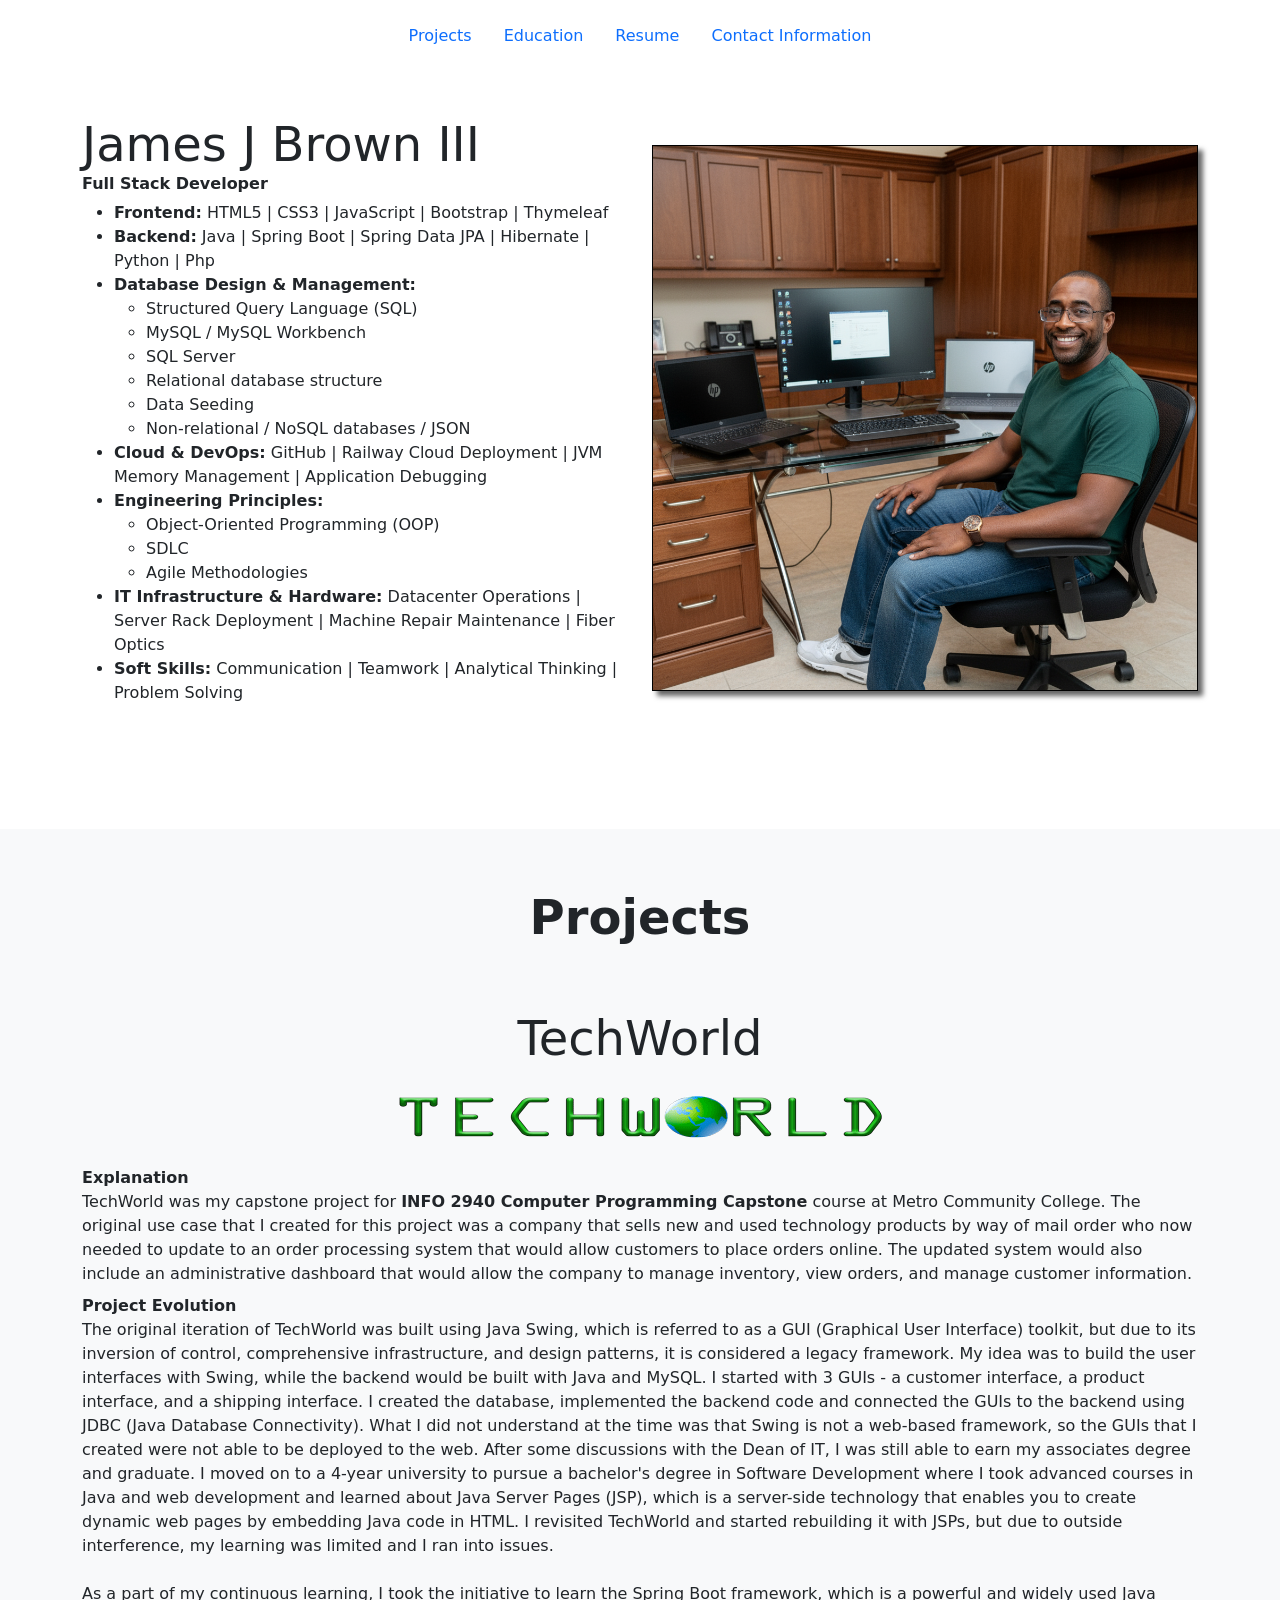
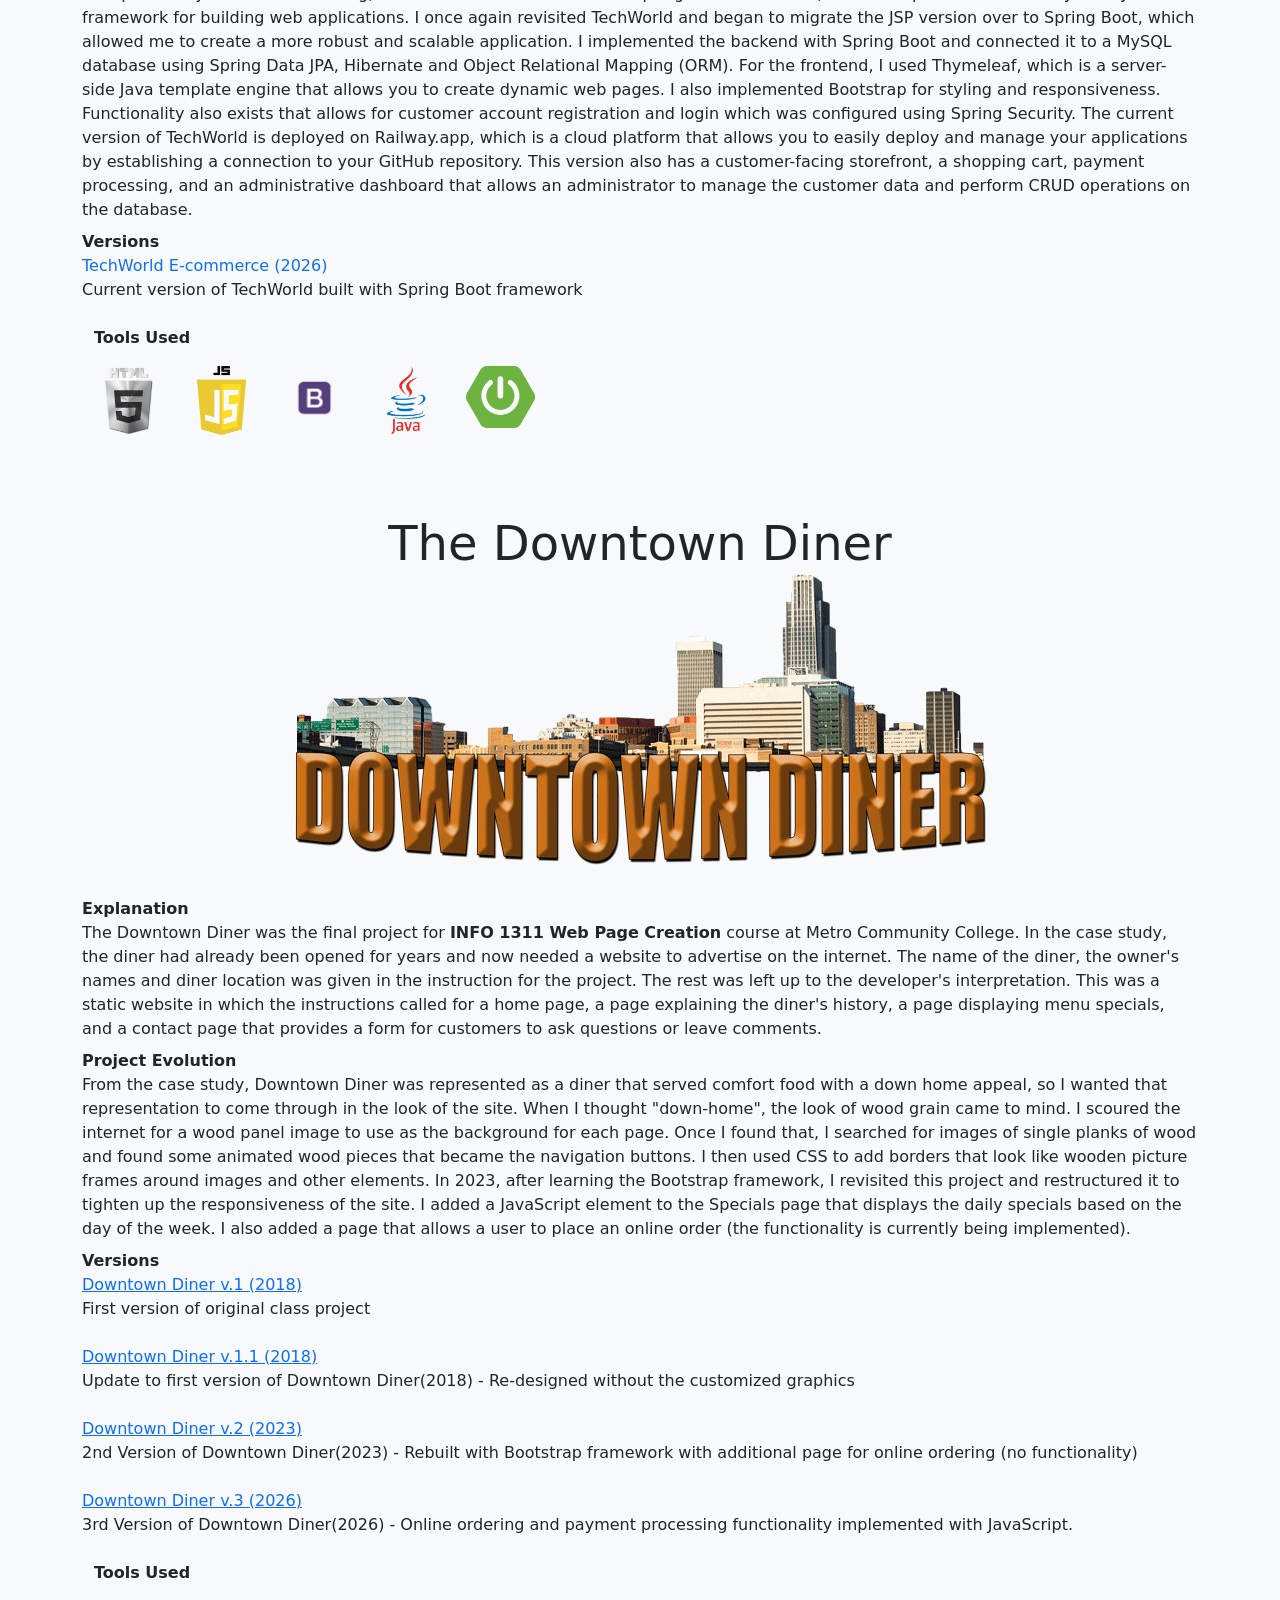
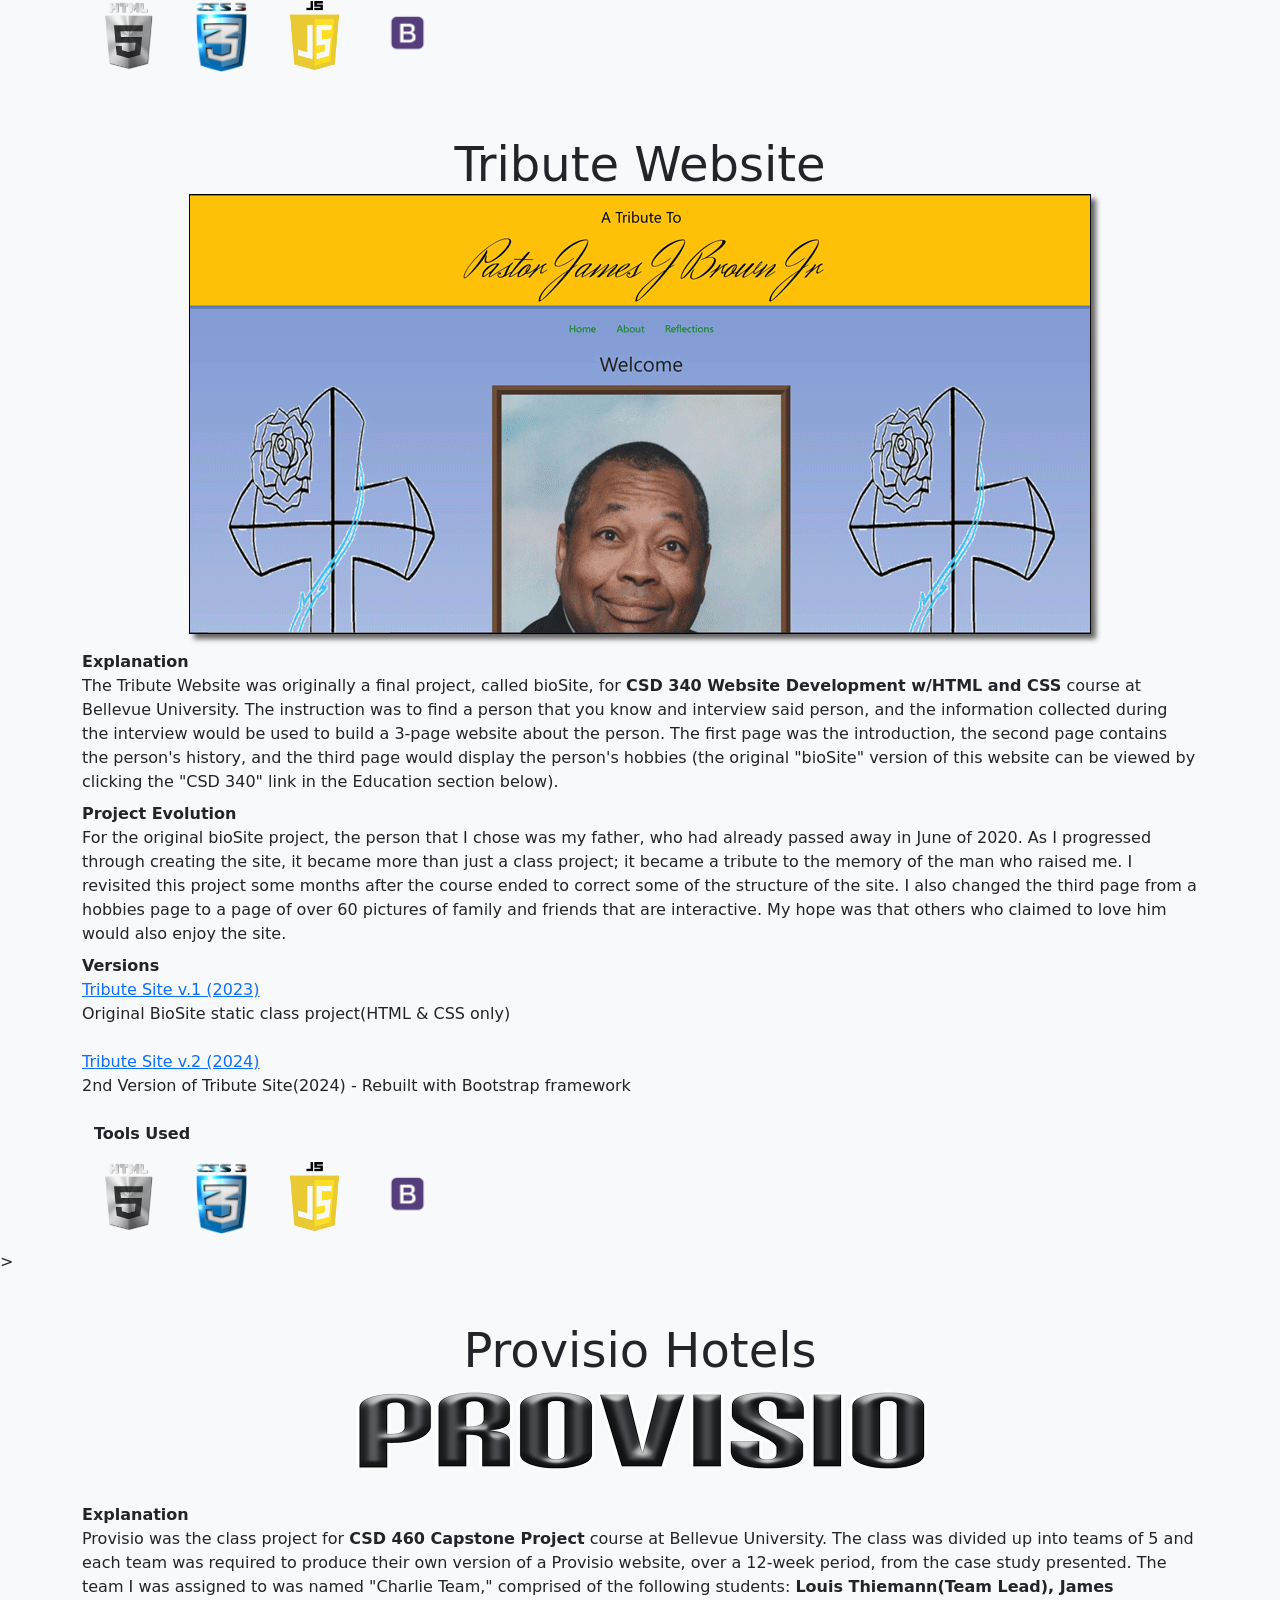
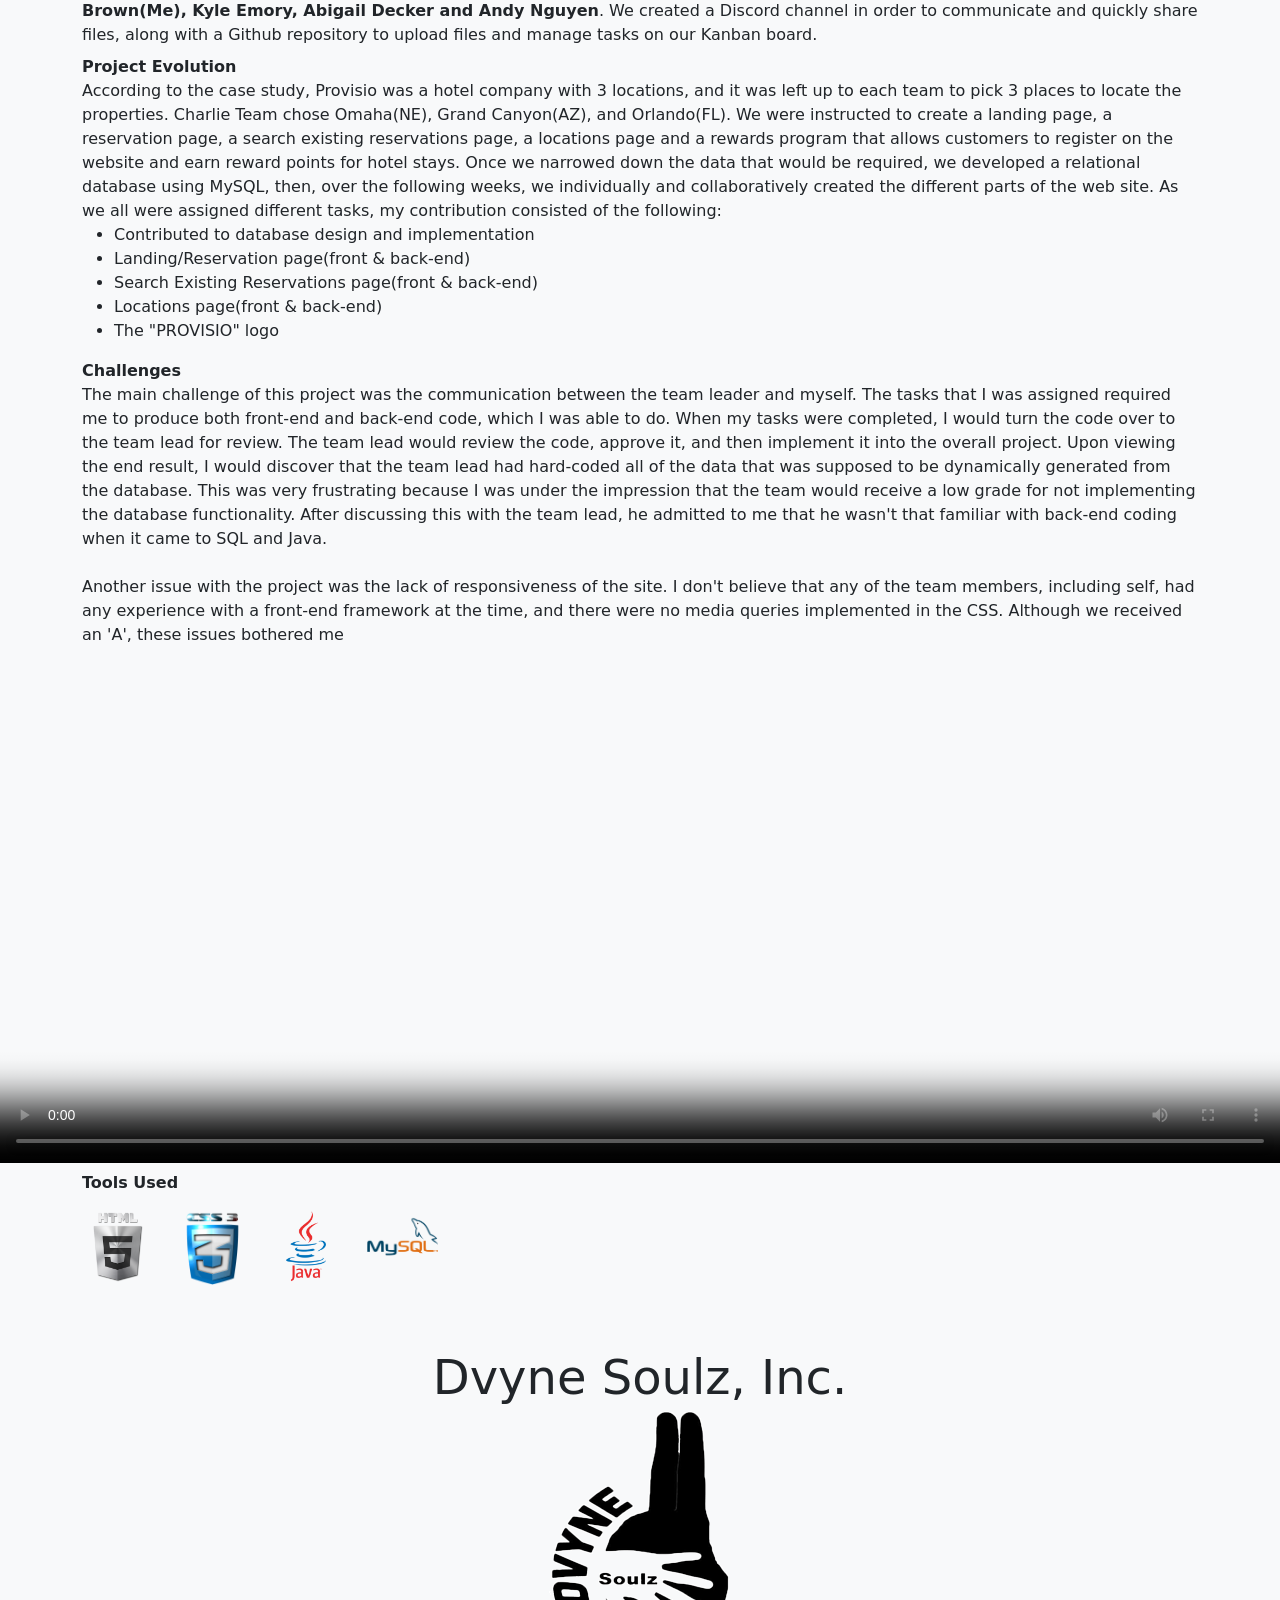
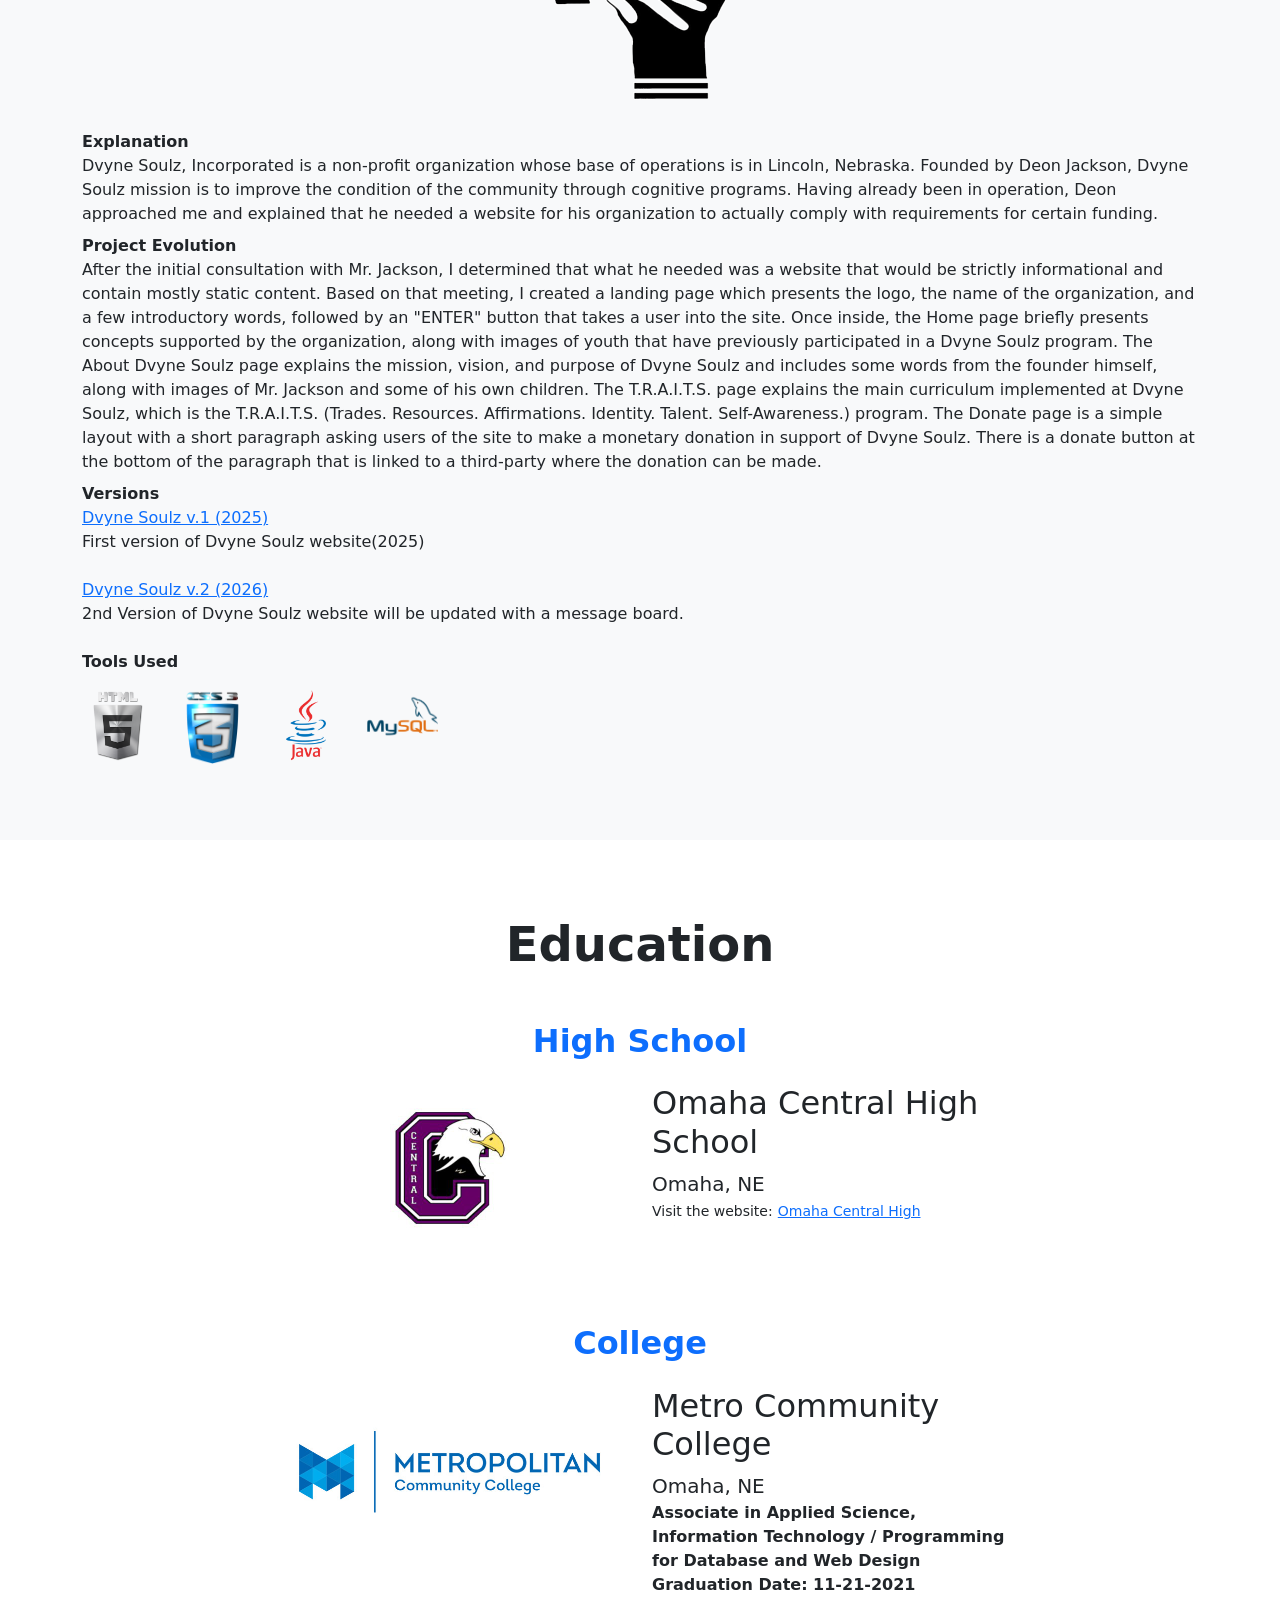
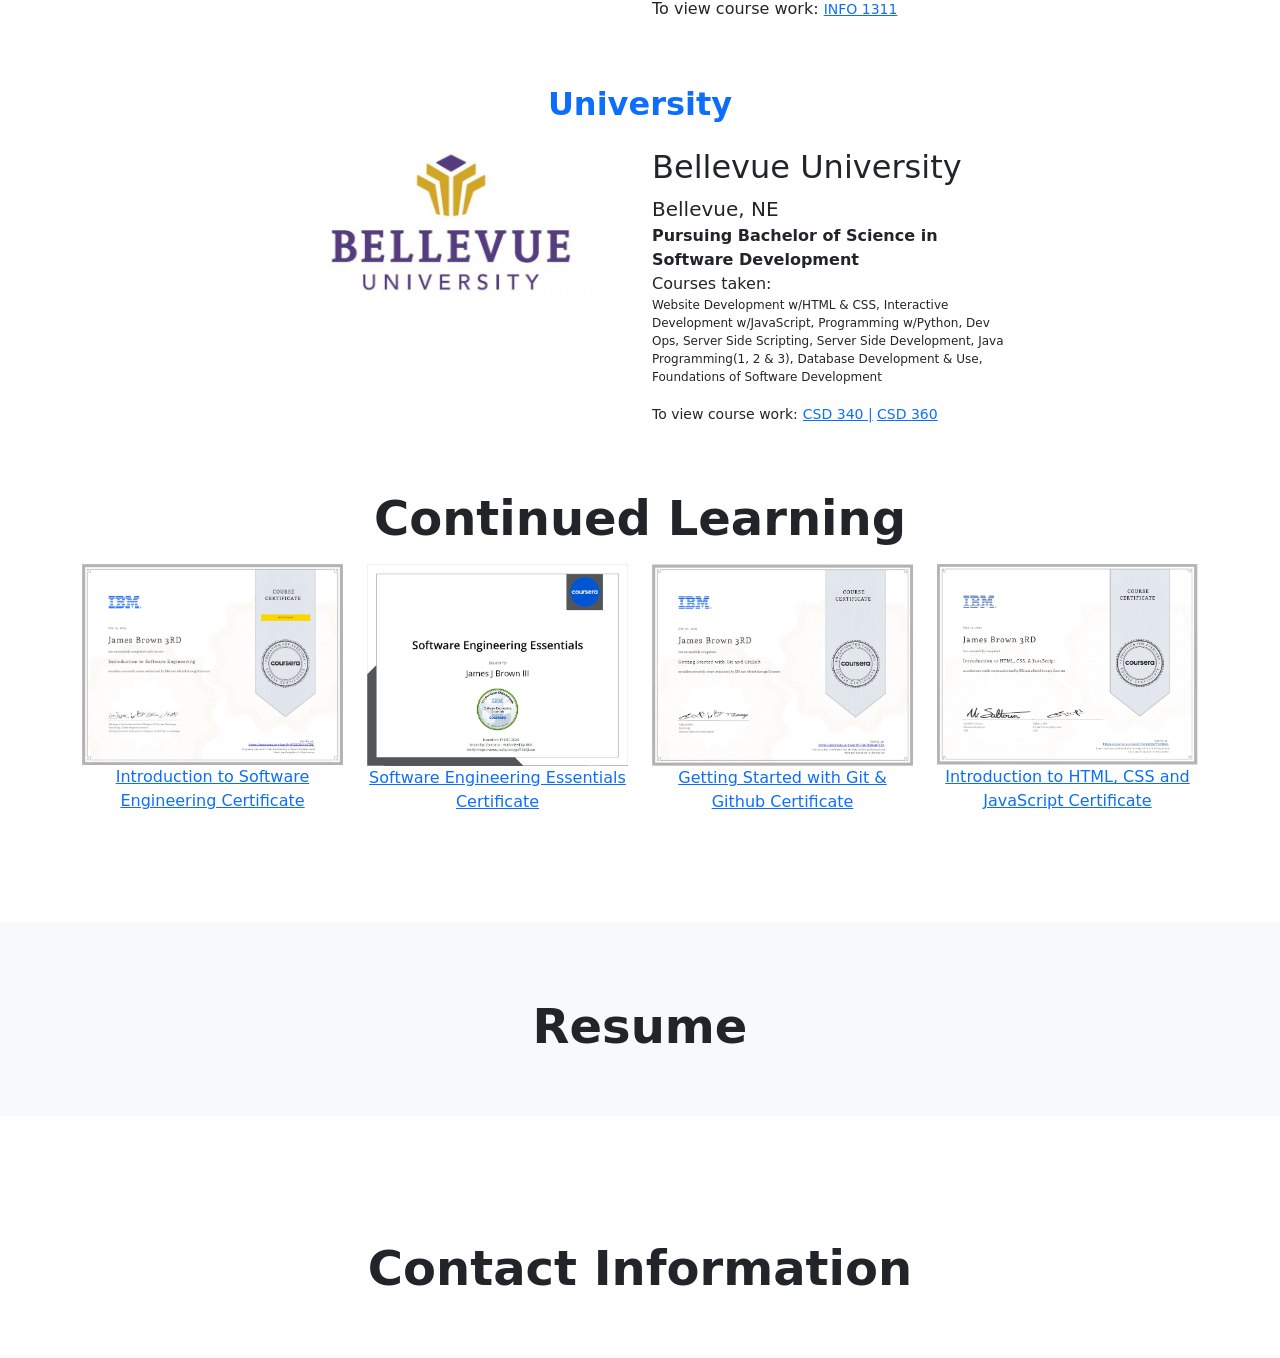
==== index.html @ d5dac35c "Uploading portfolio files" ====
<!DOCTYPE html>
<html lang="en">
    <head>
        <meta charset="utf-8">
	    <meta name="viewport" content="width-device-width, initial-scale=1.0">
        <link href="https://cdn.jsdelivr.net/npm/bootstrap@5.3.1/dist/css/bootstrap.min.css" rel="stylesheet">
        <link rel="stylesheet" href="https://cdn.jsdelivr.net/npm/bootstrap-icons@1.10.2/font/bootstrap-icons.css" 
            integrity="sha384-b6lVK+yci+bfDmaY1u0zE8YYJt0TZxLEAFyYSLHId4xoVvsrQu3INevFKo+Xir8e" 
            crossorigin="anonymous">
        <link rel="stylesheet" href="css/main.min.css">
        <link rel="stylesheet" href="transfonter/stylesheet.css">
        <title>James Brown-Professional Portfolio</title>
        <style>
            section {
                padding: 60px 0;
            }
        </style>
    </head>
    <body>
        <!-- navbar -->
        <ul class="nav justify-content-center mt-3">
            <li class="nav-item">
                <a href="#projects" class="nav-link">Projects</a>
            </li>
            <li class="nav-item">
                <a href="#education" class="nav-link">Education</a>
            </li>
            <li class="nav-item">
                <a href="#resume" class="nav-link">Resume</a>
            </li>
            <li class="nav-item">
                <a href="#contact" class="nav-link">Contact Information</a>
            </li>
        </ul>

        <!-- main image & intro text -->
        <section id="intro">
            <div class="container">
                <div class="row justify-content-center align-items-center">
                    <div class="col-md-6 text-center text-md-start">
                        <div class="display-5">James J Brown III</div>
                        <h6 class="fw-bold">Full Stack Developer</h6>
                        <ul>
                            <li><b>Frontend:</b> HTML5 | CSS3 | JavaScript | Bootstrap | Thymeleaf</li>
                            <li><b>Backend:</b> Java | Spring Boot | Spring Data JPA | Hibernate | Python | Php</li>
                            <li><b>Database Design & Management:</b></li>
                                <ul>
                                    <li>Structured Query Language (SQL)</li>
                                    <li>MySQL / MySQL Workbench</li>
                                    <li>SQL Server</li>
                                    <li>Relational database structure</li>
                                    <li>Data Seeding</li>
                                    <li>Non-relational / NoSQL databases / JSON</li>
                                 </ul>
                            <li><b>Cloud & DevOps:</b> GitHub | Railway Cloud Deployment | JVM Memory Management | Application Debugging</li>
                            <li><b>Engineering Principles:</b></li>
                                <ul>
                                    <li>Object-Oriented Programming (OOP)</li>
                                    <li>SDLC</li>
                                    <li>Agile Methodologies</li>
                                </ul>
                            <li><b>IT Infrastructure & Hardware:</b> Datacenter Operations | Server Rack Deployment | Machine Repair Maintenance |
                            Fiber Optics</li>
                            <li><b>Soft Skills:</b> Communication | Teamwork | Analytical Thinking | Problem Solving</li>
                        </ul>
                    </div>
                    <div class="col-md-6 text-center d-none d-md-block">
                        <!--tooltip-->
                        <span class="tt" data-bs-placement="bottom" title="James J Brown III">
                            <img class="img-fluid" style="border: 1px solid black; box-shadow: 5px 5px 5px #666666;" src="images/jay_propic2.png" alt="picture of james">
                        </span>
                    </div>
                </div>
            </div>
            <!-- skills div -->
            <!--<div class="container-lg mt-2">
                <div class="row justify-content-center">
                    <div class="col-sm-2 col-md-2 col-lg-2 col-xl-1 col-xxl-1">
                        <figure class="figure">
                            <img src="images/html5-icon-12129.png" alt="html logo" class="img-fluid">
                        </figure>
                    </div>
                    <div class="col-sm-2 col-md-2 col-lg-2 col-xl-1 col-xxl-1">
                        <figure class="figure">
                            <img src="images/css3-1841590_640.png" alt="css logo" class="img-fluid">
                        </figure>
                    </div>
                    <div class="col-sm-2 col-md-2 col-lg-2 col-xl-1 col-xxl-1">
                        <figure class="figure">
                            <img src="images/javascript_logo_512.gif" alt="javascript logo" class="img-fluid">
                        </figure>
                    </div>
                    <div class="col-sm-2 col-md-2 col-lg-2 col-xl-1 col-xxl-1">
                        <figure class="figure">
                            <img src="images/java_logo.png" alt="java programming logo" class="img-fluid">
                        </figure>
                    </div>
                    <div class="col-sm-2 col-md-2 col-lg-2 col-xl-1 col-xxl-1">
                        <figure class="figure">
                            <img src="images/mysql_logo.png" alt="my sequel programming logo" class="img-fluid">
                        </figure>
                    </div>
                    <div class="col-sm-2 col-md-2 col-lg-2 col-xl-1 col-xxl-1">
                        <figure class="figure">
                            <img src="images/python_logo.png" alt="python programming logo" class="img-fluid">
                        </figure>
                    </div>
                    <div class="col-sm-2 col-md-2 col-lg-2 col-xl-1 col-xxl-1">
                        <figure class="figure">
                            <img src="images/php_logo.png" alt="php programming logo" class="img-fluid">
                        </figure>
                    </div>
                    <div class="col-sm-2 col-md-2 col-lg-2 col-xl-1 col-xxl-1">
                        <figure class="figure mt-4">
                            <img src="images/mongodb_logo_566.gif" alt="php programming logo" class="img-fluid">
                        </figure>
                    </div>
                    <div class="col-sm-2 col-md-2 col-lg-2 col-xl-1 col-xxl-1">
                        <figure class="figure">
                            <img src="images/bootstrap_logo.png" alt="php programming logo" class="img-fluid">
                        </figure>
                    </div>
                </div>
            </div>-->
        </section>

        <!-- projects section -->
        <section class="bg-light mt-5" id="projects">
            <div class="display-5 text-center fw-bold">Projects</div>
            <!-- techworld -->
            <div class="container mt-3">
                <div class="row justify-content-center">
                    <div class="display-5 text-center mt-5 mb-4">TechWorld</div>
                    <div class="col-xxl-12">
                        <a href="https://techworld-ecommerce-production.up.railway.app" target="_blank"><img src="images/tech_world_logo_502.gif" 
                            alt="logo for techworld" class="figure-img img-fluid mx-auto d-block">
                        </a>
                    </div>
                </div>
                <div class="row justify-content-center">
                    <div class="col-xxl-8 mt-3">
                        <dl>
                            <dt class="fw-bold">
                                Explanation
                            </dt>
                                <dd>
                                    TechWorld was my capstone project for <b>INFO 2940 Computer Programming Capstone</b>
                                    course at Metro Community College.  The original use case that I created for this project
                                    was a company that sells new and used technology products by way of mail order who now 
                                    needed to update to an order processing system that would allow customers to place orders online.
                                    The updated system would also include an administrative dashboard that would allow the company 
                                    to manage inventory, view orders, and manage customer information.  
                                </dd>
                            <dt class="fw-bold">
                                Project Evolution 
                            </dt>
                                <dd>
                                    The original iteration of TechWorld was built using Java Swing, which is referred to as a GUI 
                                    (Graphical User Interface) toolkit, but due to its inversion of control, comprehensive infrastructure,
                                    and design patterns, it is considered a legacy framework.  My idea was to build the user interfaces with
                                    Swing, while the backend would be built with Java and MySQL. I started with 3 GUIs - a customer interface,
                                    a product interface, and a shipping interface.  I created the database, implemented the backend code and
                                    connected the GUIs to the backend using JDBC (Java Database Connectivity).  What I did not understand at
                                    the time was that Swing is not a web-based framework, so the GUIs that I created were not able to be
                                    deployed to the web.  After some discussions with the Dean of IT, I was still able to earn my associates
                                    degree and graduate.  I moved on to a 4-year university to pursue a bachelor's degree in Software Development
                                    where I took advanced courses in Java and web development and learned about Java Server Pages (JSP),
                                    which is a server-side technology that enables you to create dynamic web pages by embedding Java code in 
                                    HTML.  I revisited TechWorld and started rebuilding it with JSPs, but due to outside interference, my 
                                    learning was limited and I ran into issues.
                                    <br>
                                    <br>
                                    As a part of my continuous learning, I took the initiative to learn the Spring Boot framework, which is a 
                                    powerful and widely used Java framework for building web applications.  I once again revisited TechWorld 
                                    and began to migrate the JSP version over to Spring Boot, which allowed me to create a more robust and 
                                    scalable application.  I implemented the backend with Spring Boot and connected it to a MySQL database 
                                    using Spring Data JPA, Hibernate and Object Relational Mapping (ORM).  For the frontend, I used Thymeleaf, 
                                    which is a server-side Java template engine that allows you to create dynamic web pages.  I also 
                                    implemented Bootstrap for styling and responsiveness.  Functionality also exists that allows for customer 
                                    account registration and login which was configured using Spring Security.  The current version of 
                                    TechWorld is deployed on Railway.app, which is a cloud platform that allows you to easily deploy and 
                                    manage your applications by establishing a connection to your GitHub repository.  This version also has a 
                                    customer-facing storefront, a shopping cart, payment processing, and an administrative dashboard that 
                                    allows an administrator to manage the customer data and perform CRUD operations on the database.
                                </dd>
                            <dt class="fw-bold">
                                Versions
                            </dt>
                                <dd>
                                    <a href="#" target="_blank" class="text-decoration-none">
                                        TechWorld E-commerce (2026)
                                    </a><br>
                                    Current version of TechWorld built with Spring Boot framework
                                </dd>
                        </dl>
                    </div>
                </div>
                <div class="container mt-2">
                    <p class="fw-bold">Tools Used</p>
                    <div class="row">
                        <div class="col-sm-2 col-md-2 col-lg-2 col-xl-1 col-xxl-1">
                            <figure class="figure">
                                <img src="images/html5-icon-12129.png" alt="html logo" class="img-fluid">
                            </figure>
                        </div>
                        <div class="col-sm-2 col-md-2 col-lg-2 col-xl-1 col-xxl-1">
                            <figure class="figure">
                                <img src="images/javascript_logo_512.gif" alt="javascript logo" class="img-fluid">
                            </figure>
                        </div>
                        <div class="col-sm-2 col-md-2 col-lg-2 col-xl-1 col-xxl-1">
                            <figure class="figure">
                                <img src="images/bootstrap_logo.png" alt="bootstrap framework logo" class="img-fluid">
                            </figure>
                        </div>
                        <div class="col-sm-2 col-md-2 col-lg-2 col-xl-1 col-xxl-1">
                            <figure class="figure">
                                <img src="images/java_logo.png" alt="java programming logo" class="img-fluid">
                            </figure>
                        </div>
                        <div class="col-sm-2 col-md-2 col-lg-2 col-xl-1 col-xxl-1">
                            <figure class="figure">
                                <img src="images/spring-boot-seeklogo.png" alt="spring boot logo" class="img-fluid">
                            </figure>
                        </div>
                    </div>
                </div>
            </div>

            <!-- downtown diner -->
            <div class="container mt-3">
                <div class="row justify-content-center">
                    <div class="display-5 text-center mt-5">The Downtown Diner</div>
                    <div class="col-xxl-12">
                        <a href="https://james072.github.io/DowntownDiner/" target="_blank"><img src="images/diner_logo_700.gif" 
                            alt="logo for downtown diner" class="figure-img img-fluid mx-auto d-block">
                        </a>
                    </div>
                </div>
                <div class="row justify-content-center">
                    <div class="col-xxl-8 mt-3">
                        <dl>
                            <dt class="fw-bold">
                                Explanation
                            </dt>
                                <dd>
                                    The Downtown Diner was the final project for <b>INFO 1311 Web Page Creation</b>
                                    course at Metro Community College.  In the case study, the diner had already 
                                    been opened for years and now needed a website to advertise on the internet.  
                                    The name of the diner, the owner's names and diner location was given in 
                                    the instruction for the project.  The rest was left up to the developer's 
                                    interpretation.  This was a static website in which the instructions called 
                                    for a home page, a page explaining the diner's history, a page displaying 
                                    menu specials, and a contact page that provides a form for customers to 
                                    ask questions or leave comments.
                                </dd>
                            <dt class="fw-bold">
                                Project Evolution 
                            </dt>
                                <dd>
                                    From the case study, Downtown Diner was represented as a diner that served
                                    comfort food with a down home appeal, so I wanted that representation to come through in 
                                    the look of the site.  When I thought "down-home", the look of wood grain came to mind.  I 
                                    scoured the internet for a wood panel image to use as the background for each page.  
                                    Once I found that, I searched for images of single planks of wood and found 
                                    some animated wood pieces that became the navigation buttons.  I then used 
                                    CSS to add borders that look like wooden picture frames around images and 
                                    other elements.  In 2023, after learning the Bootstrap framework, I revisited 
                                    this project and restructured it to tighten up the responsiveness of the site.
                                    I added a JavaScript element to the Specials page that displays the daily specials
                                    based on the day of the week.  I also added a page that allows a user to place 
                                    an online order (the functionality is currently being implemented).  
                                </dd>
                            <dt class="fw-bold">
                                Versions
                            </dt>
                                <dd>
                                    <a href="https://james072.github.io/INFO-1311/project/diner_home.htm" target="_blank">
                                        Downtown Diner v.1 (2018)
                                    </a><br>
                                    First version of original class project<br><br>
                                    <a href="https://james072.github.io/INFO-1311/project_2/dinerhome.html" target="_blank">
                                        Downtown Diner v.1.1 (2018)
                                    </a><br>
                                    Update to first version of Downtown Diner(2018) - Re-designed without the customized graphics<br><br>
                                    <a href="https://james072.github.io/Downtown-Diner/" target="_blank">
                                        Downtown Diner v.2 (2023)
                                    </a><br>
                                    2nd Version of Downtown Diner(2023) - Rebuilt with Bootstrap framework with additional
                                    page for online ordering (no functionality)<br><br>
                                    <a href="https://james072.github.io/DowntownDiner/" target="_blank">
                                        Downtown Diner v.3 (2026)
                                    </a><br>
                                    3rd Version of Downtown Diner(2026) - Online ordering and payment processing functionality 
                                    implemented with JavaScript.
                                </dd>
                        </dl>
                    </div>
                </div>
                <div class="container mt-2">
                    <p class="fw-bold">Tools Used</p>
                    <div class="row">
                        <div class="col-sm-2 col-md-2 col-lg-2 col-xl-1 col-xxl-1">
                            <figure class="figure">
                                <img src="images/html5-icon-12129.png" alt="html logo" class="img-fluid">
                            </figure>
                        </div>
                        <div class="col-sm-2 col-md-2 col-lg-2 col-xl-1 col-xxl-1">
                            <figure class="figure">
                                <img src="images/css3-1841590_640.png" alt="css logo" class="img-fluid">
                            </figure>
                        </div>
                        <div class="col-sm-2 col-md-2 col-lg-2 col-xl-1 col-xxl-1">
                            <figure class="figure">
                                <img src="images/javascript_logo_512.gif" alt="javascript logo" class="img-fluid">
                            </figure>
                        </div>
                        <div class="col-sm-2 col-md-2 col-lg-2 col-xl-1 col-xxl-1">
                            <figure class="figure">
                                <img src="images/bootstrap_logo.png" alt="bootstrap framework logo" class="img-fluid">
                            </figure>
                        </div>
                    </div>
                </div>
            </div>
            <!-- tributeSite -->
            <div class="container mt-5">
                <div class="text-center">
                    <div class="display-5">Tribute Website</div>
                </div>
            </div>
            <!-- tributeSite screenshot -->
            <div class="container">
                <div class="row">
                    <div class="col-xxl-12">
                        <a href="https://james072.github.io/BrownTributeSite/index.html" target="_blank"><img src="images/tributeSite_screenshot.gif" 
                            alt="screen shot of tribute site" class="img-fluid mx-auto d-block" style="border: 1px solid black; 
                            box-shadow: 5px 5px 5px #666666;">
                        </a>
                    </div>
                </div>
                <div class="row justify-content-center">
                    <div class="col-xxl-8 mt-3">
                        <dl>
                            <dt class="fw-bold">
                                Explanation
                            </dt>
                                <dd>
                                    The Tribute Website was originally a final project, called bioSite, for <b>CSD 
                                    340 Website Development w/HTML and CSS</b> course at Bellevue University.  The 
                                    instruction was to find a person that you know and interview said person, 
                                    and the information collected during the interview would be used to build 
                                    a 3-page website about the person.  The first page was the introduction, the 
                                    second page contains the person's history, and the third page would display 
                                    the person's hobbies (the original "bioSite" version of this website can be viewed
                                    by clicking the "CSD 340" link in the Education section below).    
                                </dd>
                            <dt class="fw-bold">
                                Project Evolution 
                            </dt>
                                <dd>
                                    For the original bioSite project, the person that I chose was my father,
                                    who had already passed away in June of 2020.  As I progressed through creating
                                    the site, it became more than just a class project; it became a tribute to the 
                                    memory of the man who raised me.  I revisited this project some months after the 
                                    course ended to correct some of the structure of the site.  I also changed the third 
                                    page from a hobbies page to a page of over 60 pictures of family and friends that are 
                                    interactive.  My hope was that others who claimed to love him would also enjoy the site.
                                </dd>
                            <dt class="fw-bold">
                                Versions
                            </dt>
                                <dd>
                                    <a href="https://james072.github.io/bioSite/index.html" target="_blank">
                                        Tribute Site v.1 (2023)
                                    </a><br>
                                    Original BioSite static class project(HTML & CSS only)<br><br>
                                    <a href="https://james072.github.io/BrownTributeSite/index.html" target="_blank">
                                        Tribute Site v.2 (2024)
                                    </a><br>
                                    2nd Version of Tribute Site(2024) - Rebuilt with Bootstrap framework
                                </dd>
                        </dl>
                    </div>
                </div>
                <div class="container mt-2">
                    <p class="fw-bold">Tools Used</p>
                    <div class="row">
                        <div class="col-sm-2 col-md-2 col-lg-2 col-xl-1 col-xxl-1">
                            <figure class="figure">
                                <img src="images/html5-icon-12129.png" alt="html logo" class="img-fluid">
                            </figure>
                        </div>
                        <div class="col-sm-2 col-md-2 col-lg-2 col-xl-1 col-xxl-1">
                            <figure class="figure">
                                <img src="images/css3-1841590_640.png" alt="css logo" class="img-fluid">
                            </figure>
                        </div>
                        <div class="col-sm-2 col-md-2 col-lg-2 col-xl-1 col-xxl-1">
                            <figure class="figure">
                                <img src="images/javascript_logo_512.gif" alt="javascript logo" class="img-fluid">
                            </figure>
                        </div>
                        <div class="col-sm-2 col-md-2 col-lg-2 col-xl-1 col-xxl-1">
                            <figure class="figure">
                                <img src="images/bootstrap_logo.png" alt="php programming logo" class="img-fluid">
                            </figure>
                        </div>
                    </div>
                </div>
            </div>
            
            <!-- provisio -->>
            <div class="container mt-5">
                <div class="display-5 text-center">Provisio Hotels</div>
                <div class="row justify-content-center">
                    <div class="col-xxl-12">
                        <img src="images/provisio_group_logo_600.gif" alt="logo for provisio hotel project" 
                            class="figure-img img-fluid mx-auto d-block">
                        </a>
                    </div>
                </div>
                <div class="row justify-content-center">
                    <div class="col-xxl-8 mt-3">
                        <dl>
                            <dt class="fw-bold">
                                Explanation
                            </dt>
                                <dd>
                                    Provisio was the class project for <b>CSD 460 Capstone Project</b> 
                                    course at Bellevue University.  The class was divided up into teams of 5 
                                    and each team was required to produce their own version of a Provisio 
                                    website, over a 12-week period, from the case study presented.  The team I 
                                    was assigned to was named "Charlie Team," comprised of the following
                                    students: <b>Louis Thiemann(Team Lead), James Brown(Me), Kyle Emory, 
                                    Abigail Decker and Andy Nguyen</b>.  We created a Discord channel in order
                                    to communicate and quickly share files, along with a Github repository to 
                                    upload files and manage tasks on our Kanban board.  
                                </dd>
                            <dt class="fw-bold">
                                Project Evolution 
                            </dt>
                                <dd>
                                    According to the case study, Provisio was a hotel company with 3 locations,
                                    and it was left up to each team to pick 3 places to locate the properties.
                                    Charlie Team chose Omaha(NE), Grand Canyon(AZ), and Orlando(FL).  We were
                                    instructed to create a landing page, a reservation page, a search existing
                                    reservations page, a locations page and a rewards program that allows 
                                    customers to register on the website and earn reward points for hotel
                                    stays.  Once we narrowed down the data that would be required, we 
                                    developed a relational database using MySQL, then, over the following weeks,
                                    we individually and collaboratively created the different parts of the web
                                    site.  As we all were assigned different tasks, my contribution consisted of 
                                    the following:<br>
                                    <ul>
                                        <li>Contributed to database design and implementation</li>
                                        <li>Landing/Reservation page(front & back-end)</li>
                                        <li>Search Existing Reservations page(front & back-end)</li>
                                        <li>Locations page(front & back-end)</li>
                                        <li>The "PROVISIO" logo</li>
                                    </ul> 
                                </dd>
                            <dt class="fw-bold">
                                Challenges
                            </dt>
                                <dd>
                                    The main challenge of this project was the communication between the team leader 
                                    and myself.  The tasks that I was assigned required me to produce both front-end 
                                    and back-end code, which I was able to do.  When my tasks were completed, I would 
                                    turn the code over to the team lead for review.  The team lead would review the code,
                                    approve it, and then implement it into the overall project.  Upon viewing the end 
                                    result, I would discover that the team lead had hard-coded all of the data that was 
                                    supposed to be dynamically generated from the database.  This was very frustrating
                                    because I was under the impression that the team would receive a low grade for not 
                                    implementing the database functionality.  After discussing this with the team lead,
                                    he admitted to me that he wasn't that familiar with back-end coding when it came to 
                                    SQL and Java.<br><br>
                                    Another issue with the project was the lack of responsiveness of the site.  I don't 
                                    believe that any of the team members, including self, had any experience with a 
                                    front-end framework at the time, and there were no media queries implemented in 
                                    the CSS.  Although we received an 'A', these issues bothered me
                                    </body>
                                </dd>
                        </dl>
                    </div>
                </div>
            </div>

            <div class="row justify-content-center">
                <video src="images/Provisio_Presentation.mov" class="justify-content-center" poster="#" 
                    width="1100" height="500" preload="auto" controls>
                </video>
            </div>
            
            <div class="container mt-2">
                <p class="fw-bold">Tools Used</p>
                <div class="row">
                    <div class="col-sm-2 col-md-2 col-lg-2 col-xl-1 col-xxl-1">
                        <figure class="figure">
                            <img src="images/html5-icon-12129.png" alt="html logo" class="img-fluid">
                        </figure>
                    </div>
                    <div class="col-sm-2 col-md-2 col-lg-2 col-xl-1 col-xxl-1">
                        <figure class="figure">
                            <img src="images/css3-1841590_640.png" alt="css logo" class="img-fluid">
                        </figure>
                    </div>
                    <div class="col-sm-2 col-md-2 col-lg-2 col-xl-1 col-xxl-1">
                        <figure class="figure">
                            <img src="images/java_logo.png" alt="java programming logo" class="img-fluid">
                        </figure>
                    </div>
                    <div class="col-sm-2 col-md-2 col-lg-2 col-xl-1 col-xxl-1">
                        <figure class="figure">
                            <img src="images/mysql_logo.png" alt="my sequel programming logo" class="img-fluid">
                        </figure>
                    </div>
                </div>
            </div>

            <!-- dvyne soulz -->
            <div class="container mt-5">
                <div class="display-5 text-center">
                    Dvyne Soulz, Inc.
                </div>
                <div class="row justify-content-center">
                    <div class="col-xxl-12">
                        <a href="https://james072.github.io/DvyneSoulz.org/" target="_blank"><img src="images/divine_soulz_logo1_200.gif" 
                            alt="logo for divine souls incorporated" class="figure-img img-fluid mx-auto d-block">
                        </a>
                    </div>
                </div>
                <div class="row justify-content-center">
                    <div class="col-xxl-8 mt-3">
                        <dl>
                            <dt class="fw-bold">
                                Explanation
                            </dt>
                                <dd>
                                    Dvyne Soulz, Incorporated is a non-profit organization whose base of operations
                                    is in Lincoln, Nebraska.  Founded by Deon Jackson, Dvyne Soulz mission is to 
                                    improve the condition of the community through cognitive programs.  Having 
                                    already been in operation, Deon approached me and explained that he needed 
                                    a website for his organization to actually comply with requirements for 
                                    certain funding.    
                                </dd>
                            <dt class="fw-bold">
                                Project Evolution 
                            </dt>
                                <dd>
                                    After the initial consultation with Mr. Jackson, I determined that what he needed
                                    was a website that would be strictly informational and contain mostly static content.
                                    Based on that meeting, I created a landing page which presents the logo, the name of
                                    the organization, and a few introductory words, followed by an "ENTER" button that 
                                    takes a user into the site.  Once inside, the Home page briefly presents concepts 
                                    supported by the organization, along with images of youth that have previously
                                    participated in a Dvyne Soulz program.  The About Dvyne Soulz page explains the 
                                    mission, vision, and purpose of Dvyne Soulz and includes some words from the 
                                    founder himself, along with images of Mr. Jackson and some of his own children.
                                    The T.R.A.I.T.S. page explains the main curriculum implemented at Dvyne Soulz, 
                                    which is the T.R.A.I.T.S. (Trades. Resources. Affirmations. Identity. Talent. 
                                    Self-Awareness.) program.  The Donate page is a simple layout with a short 
                                    paragraph asking users of the site to make a monetary donation in support 
                                    of Dvyne Soulz.  There is a donate button at the bottom of the paragraph that 
                                    is linked to a third-party where the donation can be made.         
                                </dd>
                            <dt class="fw-bold">
                                Versions
                            </dt>
                                <dd>
                                    <a href="https://james072.github.io/DvyneSoulz.org/" target="_blank">
                                        Dvyne Soulz v.1 (2025)
                                    </a><br>
                                    First version of Dvyne Soulz website(2025)<br><br>
                                    <a href="https://james072.github.io/DvyneSoulz.org/" target="_blank">
                                        Dvyne Soulz v.2 (2026)
                                    </a><br>
                                    2nd Version of Dvyne Soulz website will be updated with a message board.
                                </dd>
                        </dl>
                    </div>
                </div>
            </div>
            <div class="container mt-2">
                <p class="fw-bold">Tools Used</p>
                <div class="row">
                    <div class="col-sm-2 col-md-2 col-lg-2 col-xl-1 col-xxl-1">
                        <figure class="figure">
                            <img src="images/html5-icon-12129.png" alt="html logo" class="img-fluid">
                        </figure>
                    </div>
                    <div class="col-sm-2 col-md-2 col-lg-2 col-xl-1 col-xxl-1">
                        <figure class="figure">
                            <img src="images/css3-1841590_640.png" alt="css logo" class="img-fluid">
                        </figure>
                    </div>
                    <div class="col-sm-2 col-md-2 col-lg-2 col-xl-1 col-xxl-1">
                        <figure class="figure">
                            <img src="images/java_logo.png" alt="java programming logo" class="img-fluid">
                        </figure>
                    </div>
                    <div class="col-sm-2 col-md-2 col-lg-2 col-xl-1 col-xxl-1">
                        <figure class="figure">
                            <img src="images/mysql_logo.png" alt="my sequel programming logo" class="img-fluid">
                        </figure>
                    </div>
                </div>
            </div>
        </section>

        <section id="education">
            <div class="container mt-3">
                <div class="display-5 text-center fw-bold">Education</div>
                <div class="row justify-content-center">
                    <h2 class="fw-bold text-center text-primary mt-5">High School</h2>
                    <div class="col-xl-4 col-xxl-4">
                        <img src="images/central_high_logo.jpg" alt="central high school logo" class="figure-img 
                            img-fluid mx-auto d-block" style="width: 200px;">
                    </div>
                    <div class="col-xl-4 col-xxl-4 mt-3">
                        <h2>Omaha Central High School</h2>
                        <p class="lead card-subtitle">Omaha, NE</p>
                        <p class="card-subtitle">
                            <small>Visit the website:</small> <small><a href="https://www.ops.org/central" target="_blank">Omaha Central High</a></small>
                        </p>
                    </div>
                </div>
                <div class="row justify-content-center">
                    <h2 class="fw-bold text-center text-primary mt-5">College</h2>
                    <div class="col-xl-4 col-xxl-4 mt-3"> 
                        <img src="images/Logo-Metropolitan-Community-College-1.jpg" alt="metro community college logo" 
                            class="img-fluid mx-auto d-block">
                    </div>
                    <div class="col-xl-4 col-xxl-4 mt-3">
                        <h2>Metro Community College</h2>
                        <p class="lead card-subtitle">Omaha, NE</p>
                        <p class="card-subtitle fw-bold">
                            Associate in Applied Science, Information Technology / Programming for Database and Web Design 
                        </p>
                        <p class="card-subtitle fw-bold">Graduation Date: 11-21-2021</p>                            
                            To view course work: <small><a href="https://james072.github.io/INFO-1311/" target="_blank">INFO 1311</a></small>
                        </p>
                    </div>
                </div>
                <div class="row justify-content-center">
                    <h2 class="fw-bold text-center text-primary mt-5">University</h2>
                    <div class="col-xl-4 col-xxl-4 mt-3">
                        <img src="images/bellevue.jpg" alt="bellevue university logo" class="img-fluid mx-auto d-block" style="width: 285px;">
                    </div>
                    <div class="col-xl-4 col-xxl-4 mt-3">
                        <h2>Bellevue University</h2>
                        <p class="lead card-subtitle">Bellevue, NE</p>
                        <p class="card-subtitle fw-bold">Pursuing Bachelor of Science in Software Development</p>
                        <p class="card-subtitle">Courses taken:</p>
                            <ul class="list-unstyled">
                                <li style="font-size: 9pt;">Website Development w/HTML & CSS, Interactive Development 
                                    w/JavaScript, Programming w/Python, Dev Ops, Server Side Scripting, Server Side 
                                    Development, Java Programming(1, 2 & 3), Database Development & Use, Foundations
                                    of Software Development
                                </li>
                            </ul>
                        <p class="card-subtitle">
                            <small>To view course work:</small> <small><a href="https://james072.github.io/csd-340/" target="_blank">CSD 340 |</a>
                                <a href="https://james072.github.io/csd-360/" target="_blank">CSD 360</a></small>
                        </p>
                    </div>
                </div>
                <div class="row justify-content-center mt-3">
                    <div class="display-5 text-center fw-bold mt-5 mb-3">Continued Learning</div>
                    <div class="col-lg-4 col-xl-3 col-xxl-3 text-center">
                        <img src="images/SoftEngCert.JPG" class="img-fluid mx-auto d-block" alt="picture of james brown's intro to software engineering certificate 
                            issued by Coursera and IBM" style="width: 342px;">
                        <a class="link-primary link-opacity-50-hover" href="https://coursera.org/share/e9cf2f15f3aa136e118b14e9e6acc57a" target="_blank">
                            Introduction to Software Engineering Certificate
                        </a>
                    </div>
                    <div class="col-lg-4 col-xl-3 col-xxl-3 text-center">
                        <img src="images/SE_Essentials.jpg" class="img-fluid mx-auto d-block" alt="picture of james brown's software engineering essentials certificate 
                            issued by Coursera and IBM" style="width: 342px;">
                        <a class="link-primary link-opacity-50-hover" href="https://www.credly.com/badges/706827ff-b710-49bc-aae9-ad9117d1dffc/public_url" target="_blank">
                            Software Engineering Essentials Certificate
                        </a>
                    </div>
                    <div class="col-lg-4 col-xl-3 col-xxl-3 text-center">
                        <img src="images/git_github_cert.JPG" class="img-fluid mx-auto d-block" alt="picture of james brown's getting started with git and github 
                            certificate issued by Coursera and IBM" style="width: 342px;">
                        <a class="link-primary link-opacity-50-hover" href="https://coursera.org/share/5623f69636d7af8b447659c29132dc0a" target="_blank">
                            Getting Started with Git & Github Certificate
                        </a>
                    </div>
                    <div class="col-lg-4 col-xl-3 col-xxl-3 text-center">
                        <img src="images/Coursera-html-css-javascript-certificate.jpg" class="img-fluid mx-auto d-block" alt="picture of james brown's getting started with git and github 
                            certificate issued by Coursera and IBM" style="width: 342px;">
                        <a class="link-primary link-opacity-50-hover" href="https://www.coursera.org/account/accomplishments/verify/64Y067POSNDG" target="_blank">
                            Introduction to HTML, CSS and JavaScript Certificate
                        </a>
                    </div>
                </div>
            </div>
        </section>

        <section class="bg-light mt-5" id="resume">
            <div class="container mt-3">
                <div class="display-5 text-center fw-bold">Resume</div>
                <div class="row justify-content-center">  
                </div>
            </div>
        </section>

        <section class="mt-5" id="contact">
            <div class="container mt-3">
                <div class="display-5 text-center fw-bold">Contact Information</div>
                <div class="row justify-content-center">  
                </div>
            </div>
        </section>
    </body>
</html>
---- transfonter/stylesheet.css ----
@font-face {
    font-family: 'Herr Von Muellerhoff';
    src: url('HerrVonMuellerhoff-Regular.woff2') format('woff2'),
        url('HerrVonMuellerhoff-Regular.woff') format('woff');
    font-weight: normal;
    font-style: normal;
    font-display: swap;
}

@font-face {
    font-family: 'PT Sans Narrow';
    src: url('PTSans-NarrowBold.woff2') format('woff2'),
        url('PTSans-NarrowBold.woff') format('woff');
    font-weight: bold;
    font-style: normal;
    font-display: swap;
}

@font-face {
    font-family: 'PT Sans Narrow';
    src: url('PTSans-Narrow.woff2') format('woff2'),
        url('PTSans-Narrow.woff') format('woff');
    font-weight: normal;
    font-style: normal;
    font-display: swap;
}
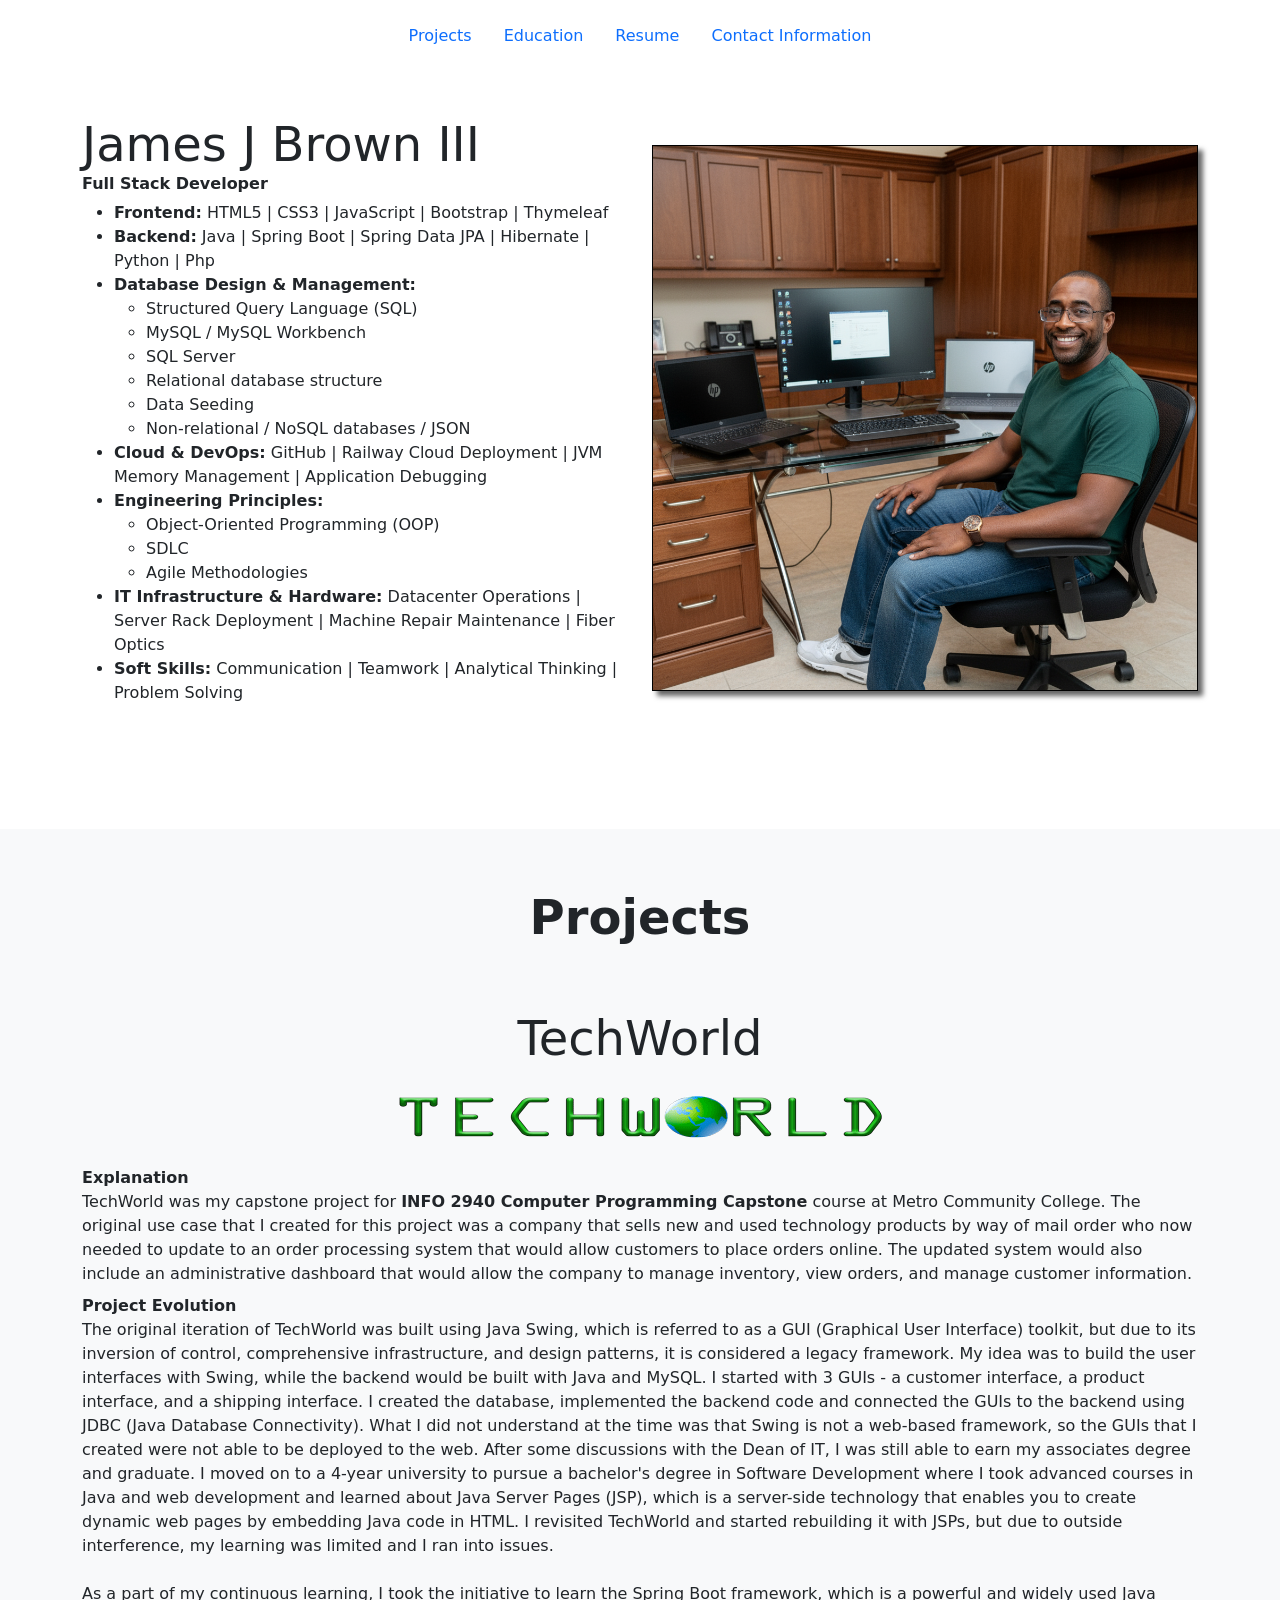
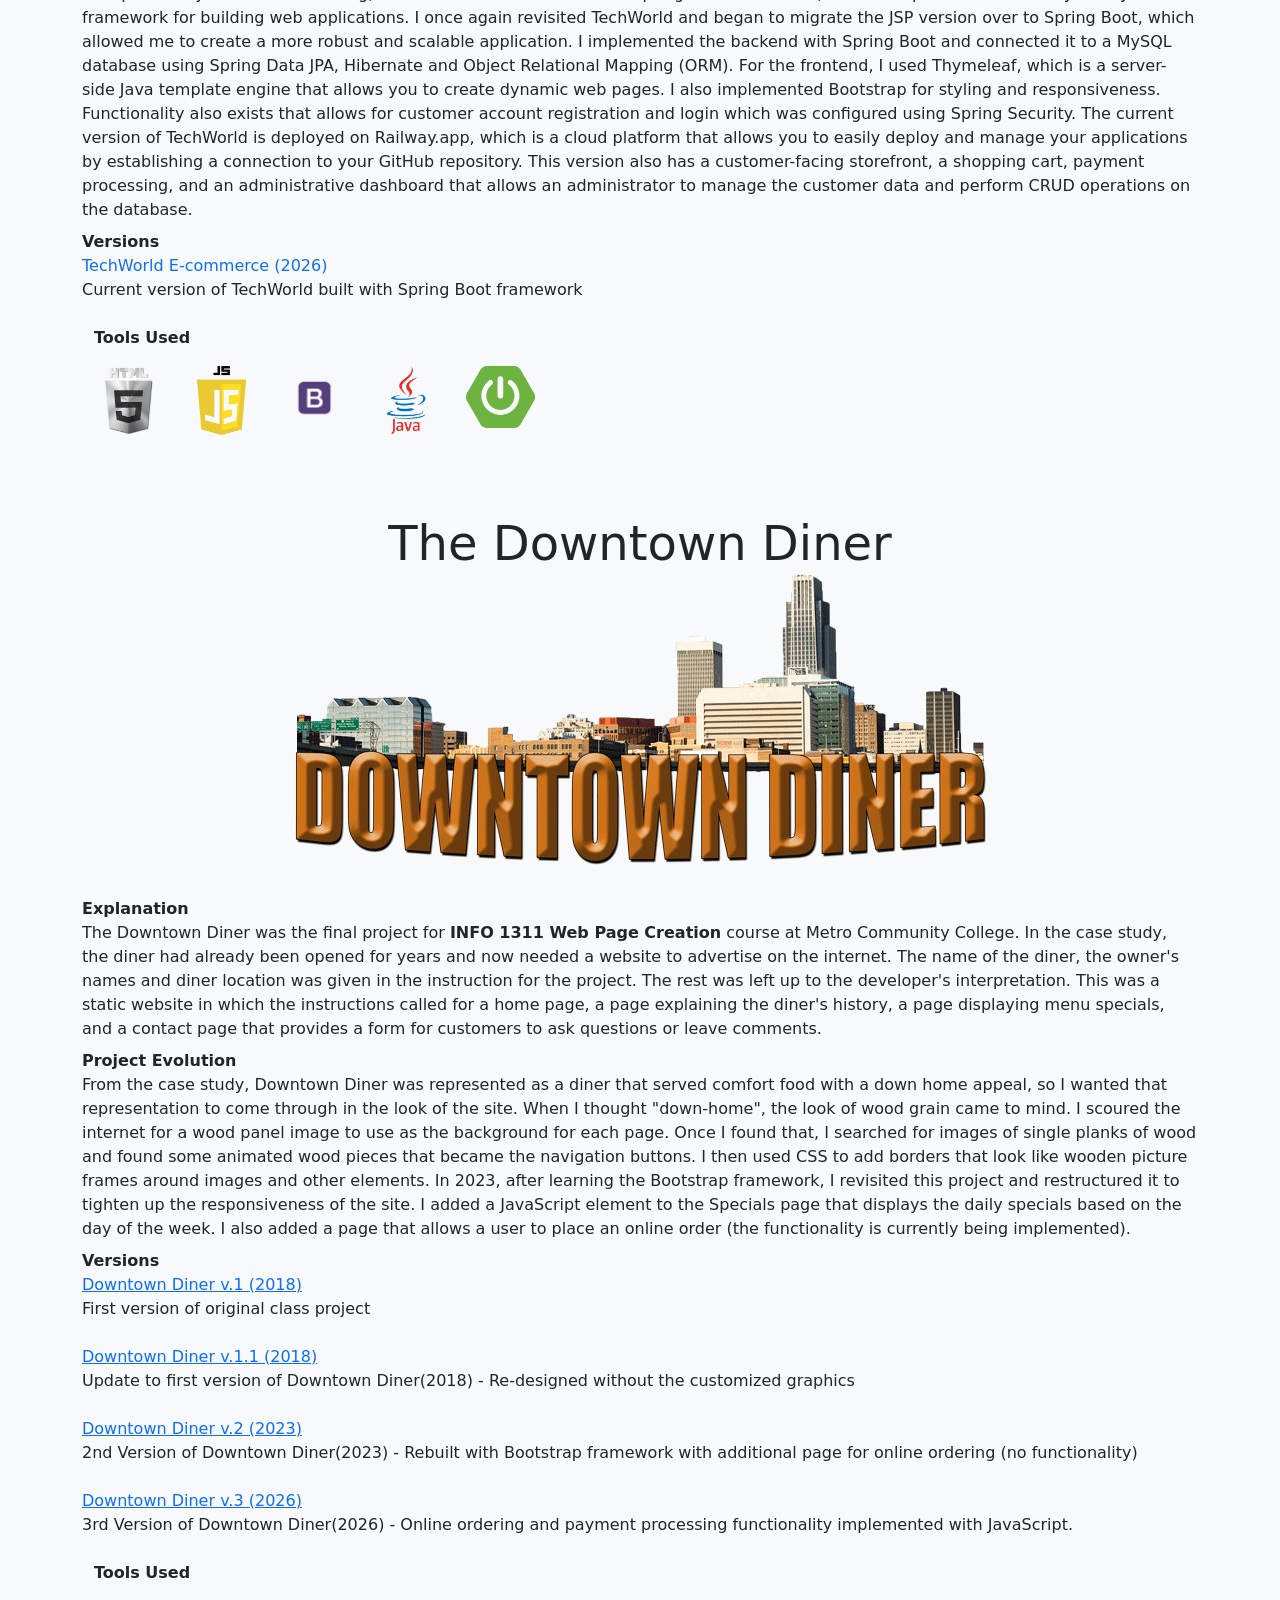
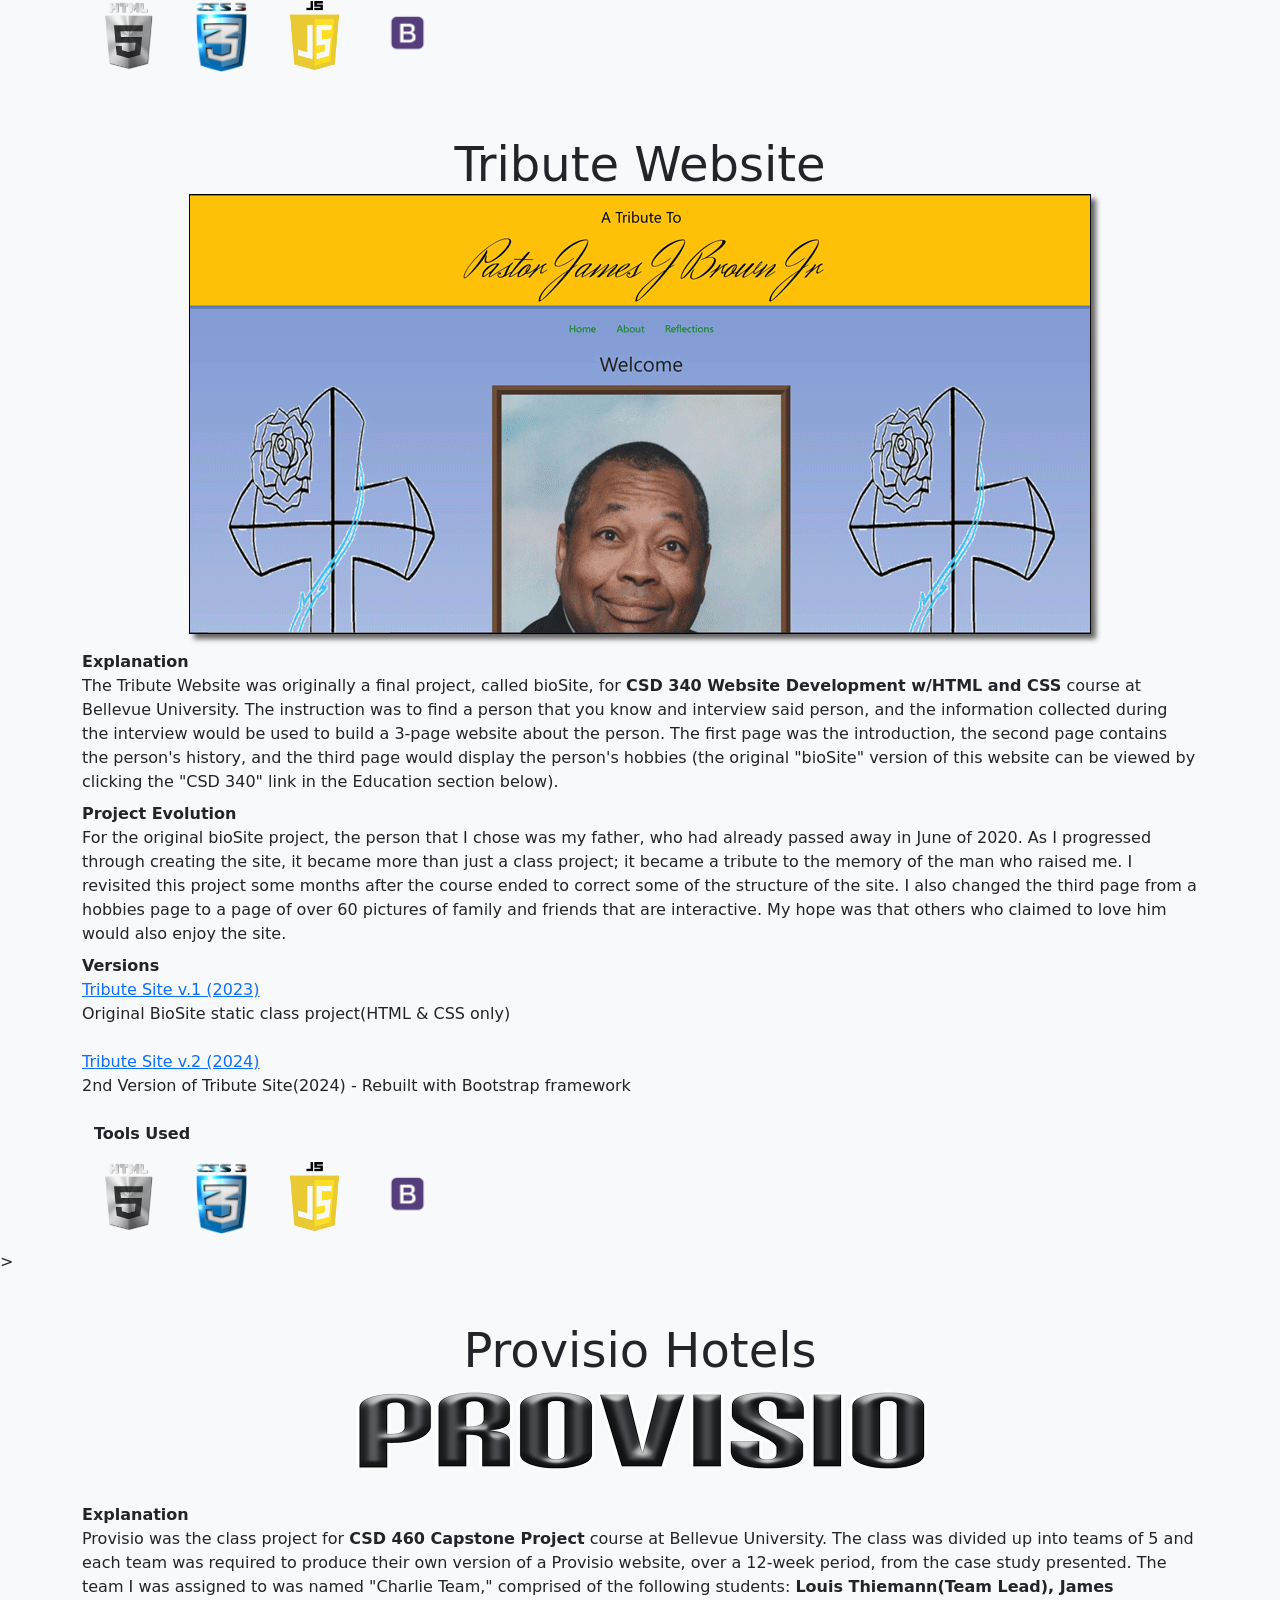
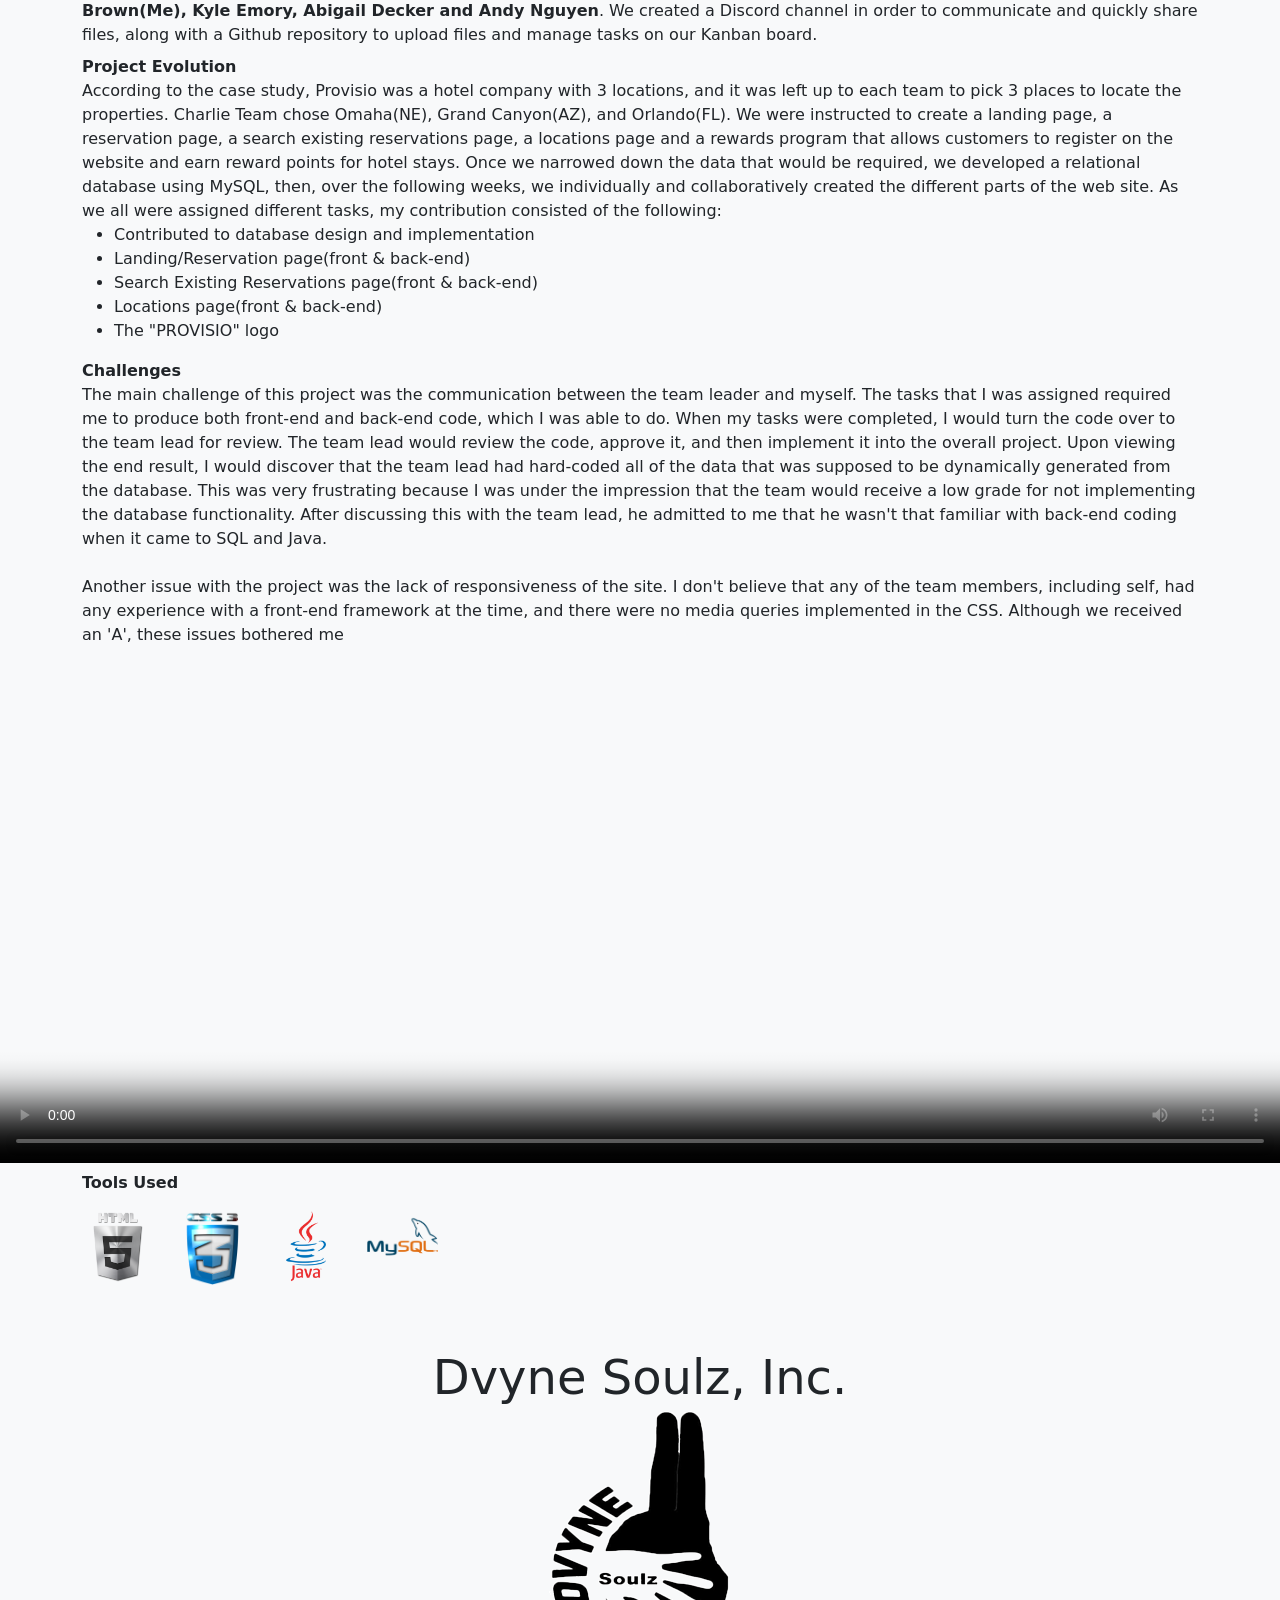
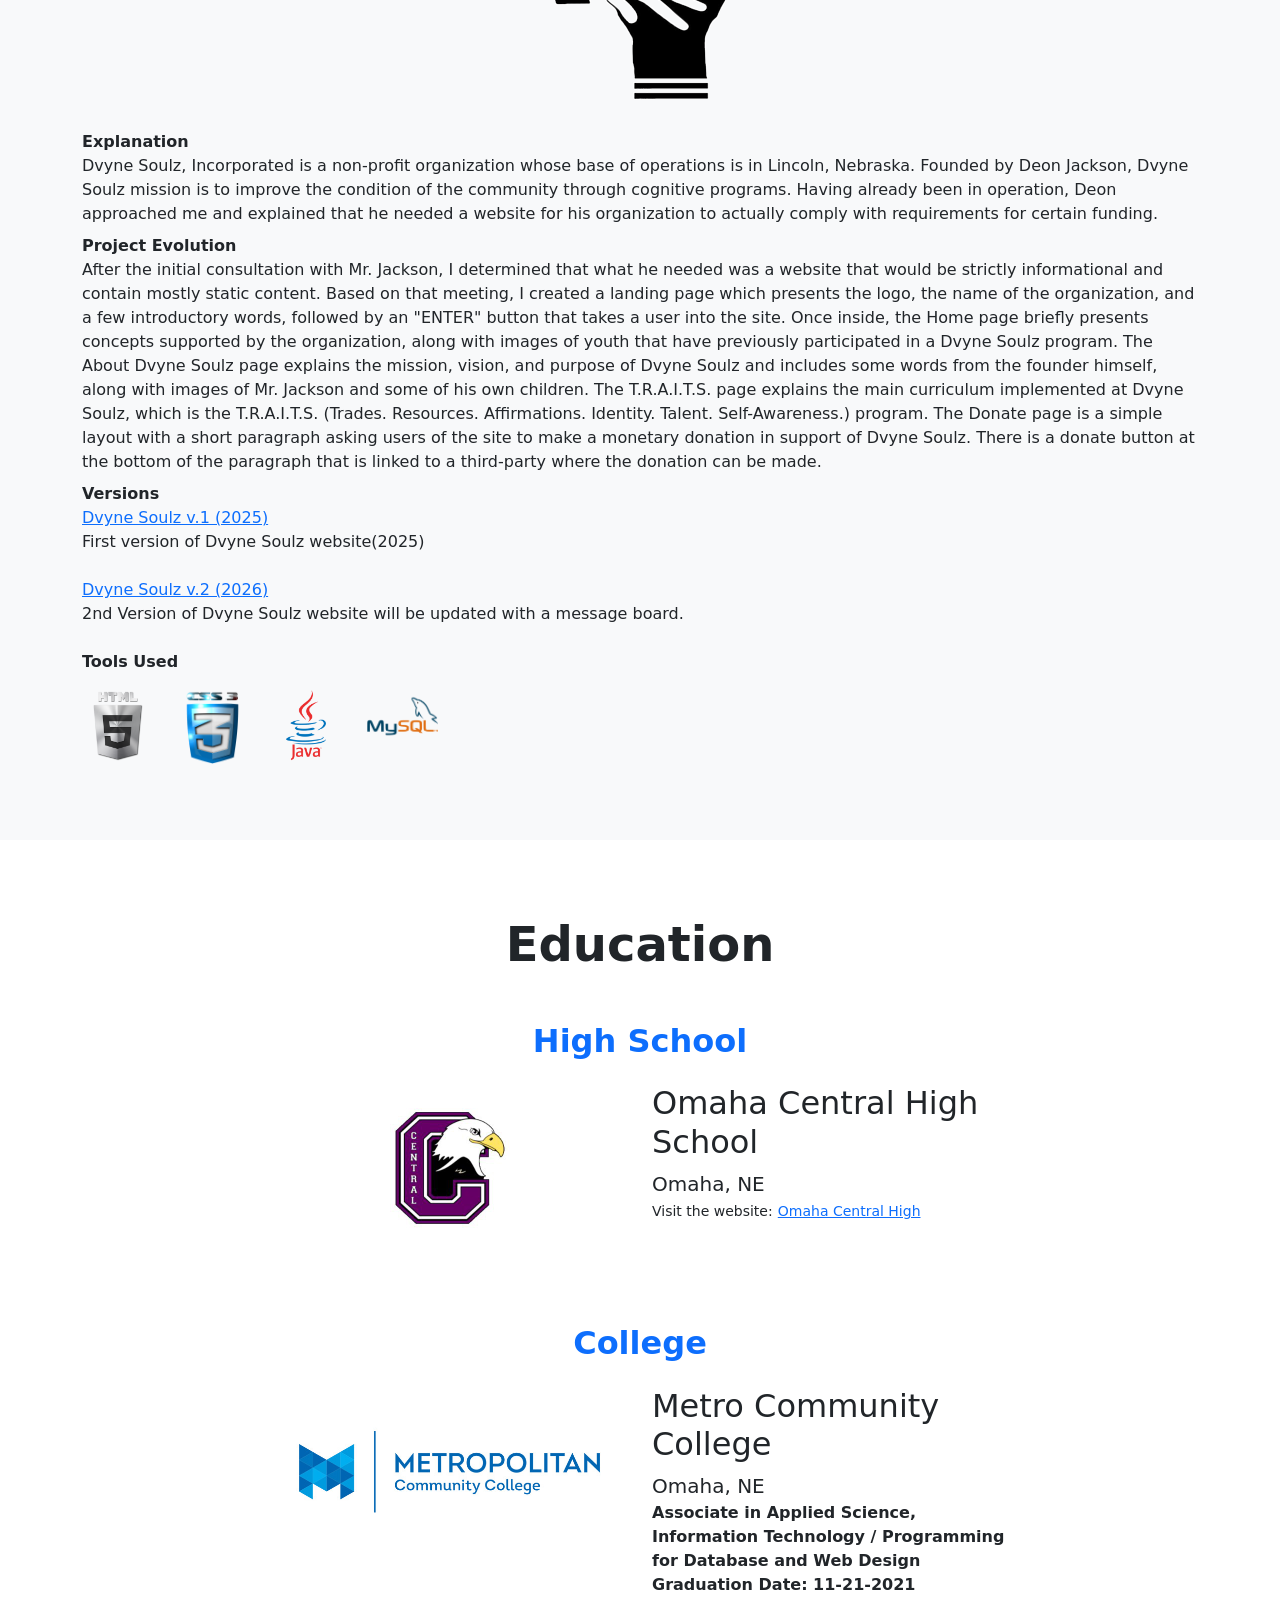
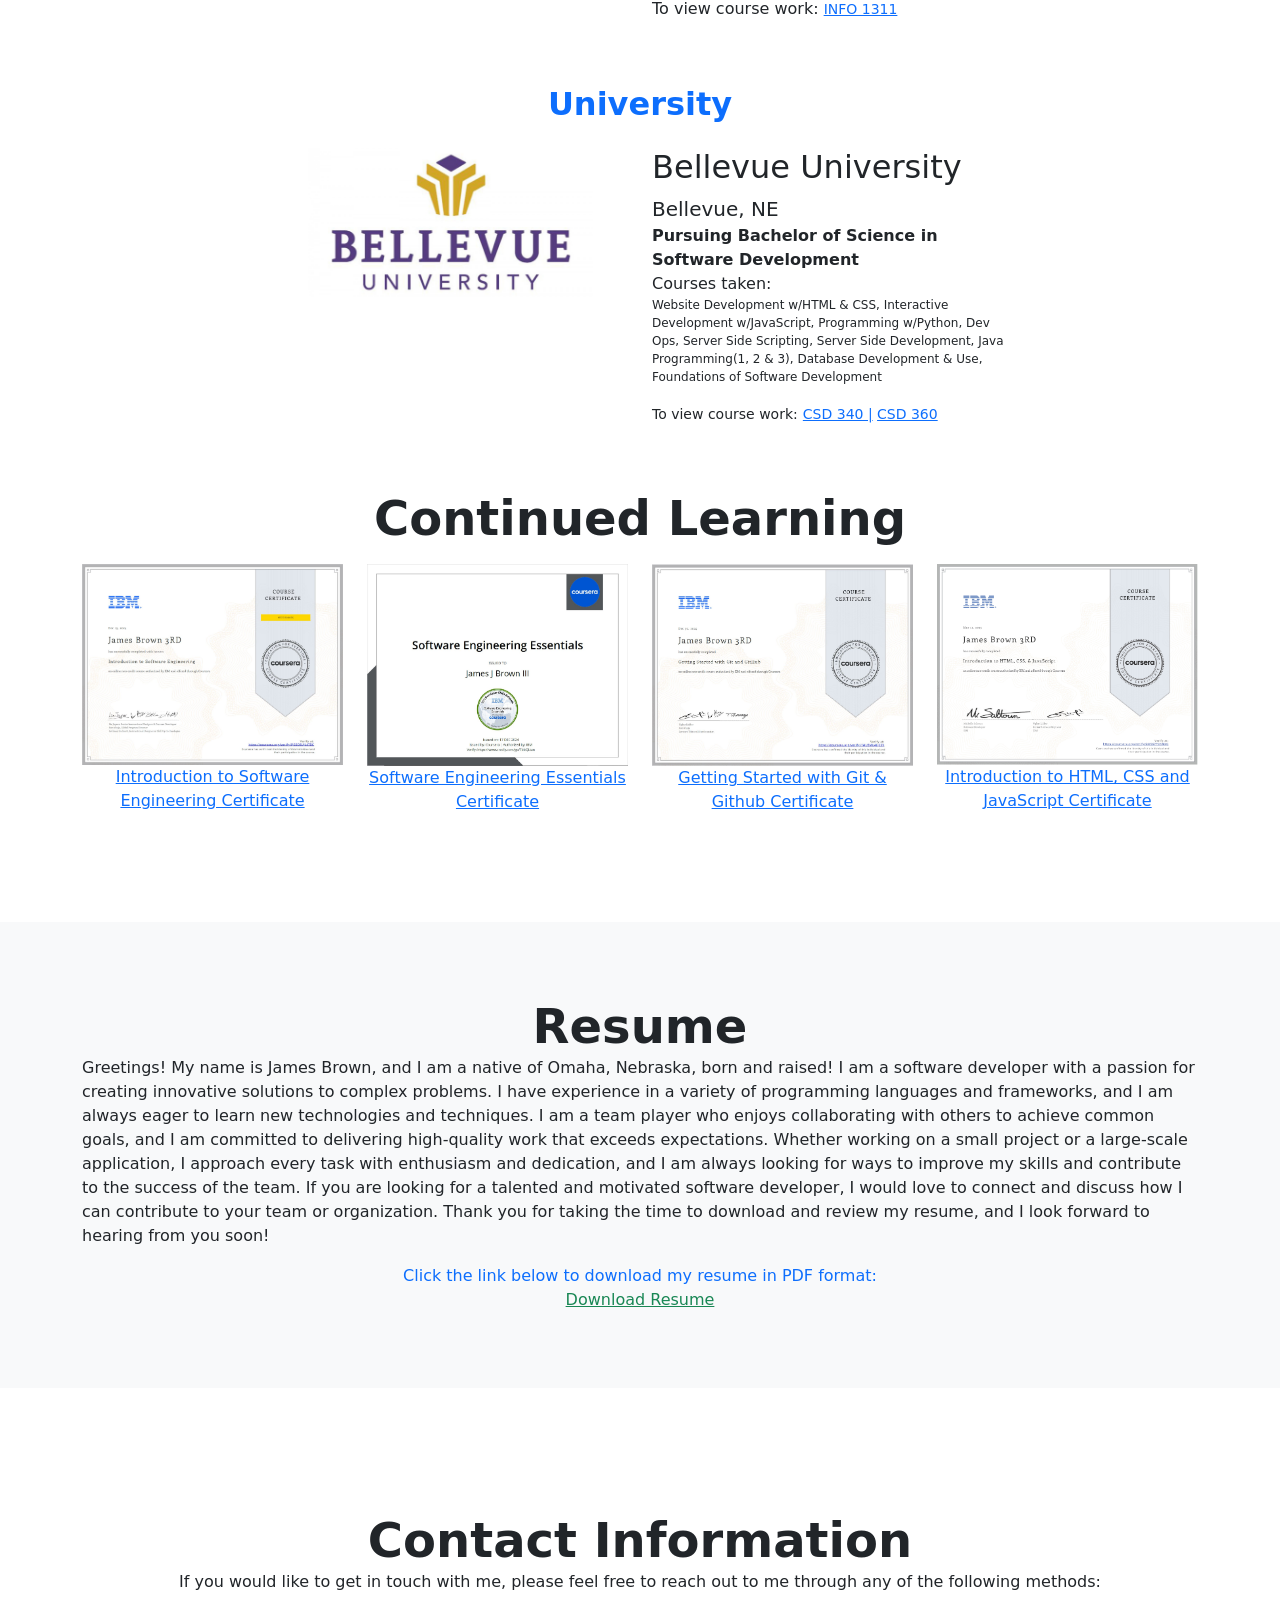
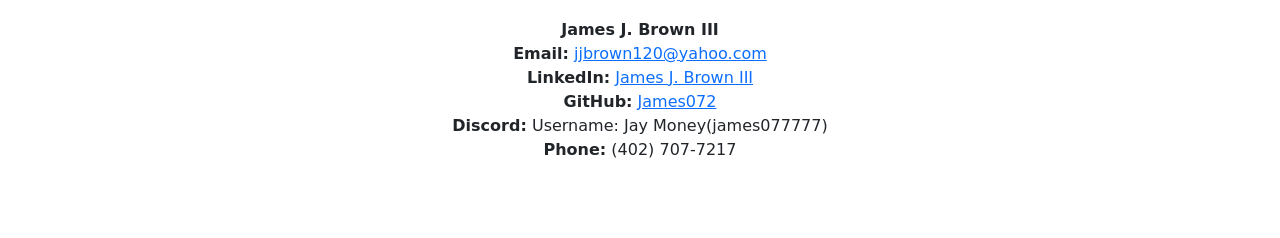
==== commit 0205339b: "Adding resume file and updated index.html" ====
--- a/index.html
+++ b/index.html
@@ -702,7 +702,22 @@
         <section class="bg-light mt-5" id="resume">
             <div class="container mt-3">
                 <div class="display-5 text-center fw-bold">Resume</div>
-                <div class="row justify-content-center">  
+                <div class="row justify-content-center">
+                    <p>
+                        Greetings!  My name is James Brown, and I am a native of Omaha, Nebraska, born and raised! I am a software developer 
+                        with a passion for creating innovative solutions to complex problems.  I have experience in a variety of programming 
+                        languages and frameworks, and I am always eager to learn new technologies and techniques.  I am a team player who 
+                        enjoys collaborating with others to achieve common goals, and I am committed to delivering high-quality work that 
+                        exceeds expectations.  Whether working on a small project or a large-scale application, I approach every task with 
+                        enthusiasm and dedication, and I am always looking for ways to improve my skills and contribute to the success of the 
+                        team.  If you are looking for a talented and motivated software developer, I would love to connect and discuss how I 
+                        can contribute to your team or organization.  Thank you for taking the time to download and review my resume, and I 
+                        look forward to hearing from you soon!
+                    </p>
+                    <p class="text-center text-primary">
+                        Click the link below to download my resume in PDF format:<br>
+                        <a href="documents/James_J_Brown_III_Resume.pdf" download="James_J_Brown_III_Resume.pdf" class="text-success">Download Resume</a>
+                    </p>  
                 </div>
             </div>
         </section>
@@ -710,7 +725,16 @@
         <section class="mt-5" id="contact">
             <div class="container mt-3">
                 <div class="display-5 text-center fw-bold">Contact Information</div>
-                <div class="row justify-content-center">  
+                <div class="row justify-content-center"> 
+                    <p class="text-center">
+                        If you would like to get in touch with me, please feel free to reach out to me through any of the following methods:<br><br>
+                        <strong>James J. Brown III</strong><br>
+                        <strong>Email:</strong> <a href="mailto:jjbrown120@yahoo.com">jjbrown120@yahoo.com</a><br>
+                        <strong>LinkedIn:</strong> <a href="https://www.linkedin.com/in/james-brown-695760155" target="_blank">James J. Brown III</a><br>
+                        <strong>GitHub:</strong> <a href="https://github.com/James072" target="_blank">James072</a><br>
+                        <strong>Discord:</strong> Username: Jay Money(james077777)<br>
+                        <strong>Phone:</strong> (402) 707-7217<br>
+                    </p> 
                 </div>
             </div>
         </section>
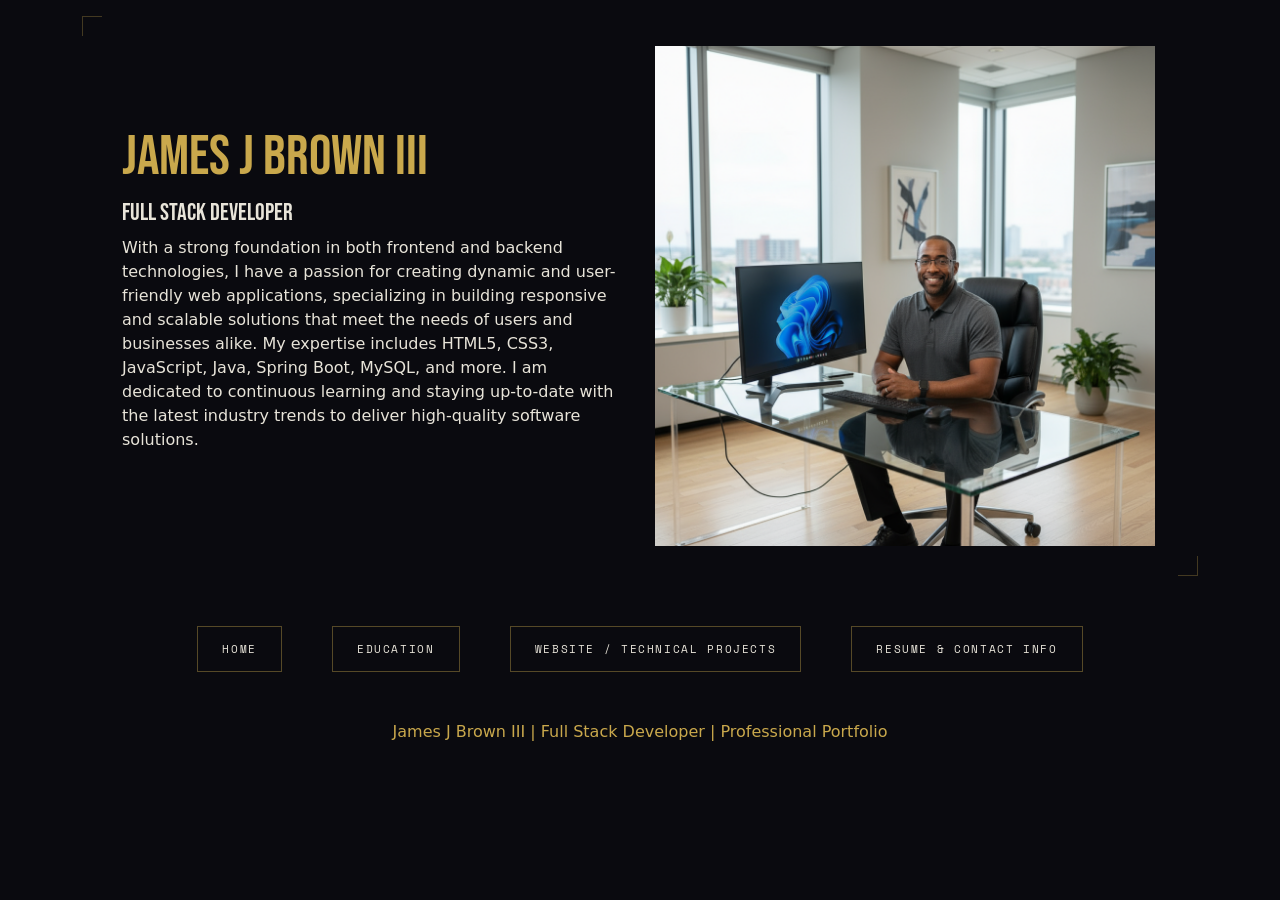
==== commit 3fec84a1: "uploading portfolio restructure" ====
--- a/index.html
+++ b/index.html
@@ -7,736 +7,47 @@
         <link rel="stylesheet" href="https://cdn.jsdelivr.net/npm/bootstrap-icons@1.10.2/font/bootstrap-icons.css" 
             integrity="sha384-b6lVK+yci+bfDmaY1u0zE8YYJt0TZxLEAFyYSLHId4xoVvsrQu3INevFKo+Xir8e" 
             crossorigin="anonymous">
+        <link href="https://fonts.googleapis.com/css2?family=Bebas+Neue&family=Cormorant+Garamond:wght@300;400;600&family=Space+Mono:wght@400;700&display=swap" rel="stylesheet"/>
         <link rel="stylesheet" href="css/main.min.css">
         <link rel="stylesheet" href="transfonter/stylesheet.css">
-        <title>James Brown-Professional Portfolio</title>
-        <style>
-            section {
-                padding: 60px 0;
-            }
-        </style>
+        <link rel="stylesheet" href="portfolio.css">
+        <title>James Brown Professional Portfolio - Home</title>
     </head>
-    <body>
-        <!-- navbar -->
-        <ul class="nav justify-content-center mt-3">
-            <li class="nav-item">
-                <a href="#projects" class="nav-link">Projects</a>
-            </li>
-            <li class="nav-item">
-                <a href="#education" class="nav-link">Education</a>
-            </li>
-            <li class="nav-item">
-                <a href="#resume" class="nav-link">Resume</a>
-            </li>
-            <li class="nav-item">
-                <a href="#contact" class="nav-link">Contact Information</a>
-            </li>
-        </ul>
+    <body style="background-color: var(--deep);">
 
-        <!-- main image & intro text -->
-        <section id="intro">
-            <div class="container">
+        <div class="container mt-3">
+            <div class="bracket-wrap">
                 <div class="row justify-content-center align-items-center">
-                    <div class="col-md-6 text-center text-md-start">
-                        <div class="display-5">James J Brown III</div>
-                        <h6 class="fw-bold">Full Stack Developer</h6>
-                        <ul>
-                            <li><b>Frontend:</b> HTML5 | CSS3 | JavaScript | Bootstrap | Thymeleaf</li>
-                            <li><b>Backend:</b> Java | Spring Boot | Spring Data JPA | Hibernate | Python | Php</li>
-                            <li><b>Database Design & Management:</b></li>
-                                <ul>
-                                    <li>Structured Query Language (SQL)</li>
-                                    <li>MySQL / MySQL Workbench</li>
-                                    <li>SQL Server</li>
-                                    <li>Relational database structure</li>
-                                    <li>Data Seeding</li>
-                                    <li>Non-relational / NoSQL databases / JSON</li>
-                                 </ul>
-                            <li><b>Cloud & DevOps:</b> GitHub | Railway Cloud Deployment | JVM Memory Management | Application Debugging</li>
-                            <li><b>Engineering Principles:</b></li>
-                                <ul>
-                                    <li>Object-Oriented Programming (OOP)</li>
-                                    <li>SDLC</li>
-                                    <li>Agile Methodologies</li>
-                                </ul>
-                            <li><b>IT Infrastructure & Hardware:</b> Datacenter Operations | Server Rack Deployment | Machine Repair Maintenance |
-                            Fiber Optics</li>
-                            <li><b>Soft Skills:</b> Communication | Teamwork | Analytical Thinking | Problem Solving</li>
-                        </ul>
+                    <div class="col-xl-6 text-center text-xl-start">
+                        <h1 class="display-4" style="font-family: 'Bebas Neue'; color: var(--gold);">James J Brown III</h1>
+                        <h4 style="font-family: 'Bebas Neue'; color: var(--light);">Full Stack Developer</h4>
+                        <p style="color: var(--light);">
+                            With a strong foundation in both frontend and backend technologies, I have a passion for creating dynamic and 
+                            user-friendly web applications, specializing in building responsive and scalable solutions that meet the needs 
+                            of users and businesses alike. My expertise includes HTML5, CSS3, JavaScript, Java, Spring Boot, MySQL, and more. 
+                            I am dedicated to continuous learning and staying up-to-date with the latest industry trends to deliver high-quality 
+                            software solutions.
+                        </p>
                     </div>
                     <div class="col-md-6 text-center d-none d-md-block">
                         <!--tooltip-->
                         <span class="tt" data-bs-placement="bottom" title="James J Brown III">
-                            <img class="img-fluid" style="border: 1px solid black; box-shadow: 5px 5px 5px #666666;" src="images/jay_propic2.png" alt="picture of james">
+                            <img class="img-fluid" style="width: 500px;" src="images/jay_propic3.png" alt="picture of james">
                         </span>
                     </div>
                 </div>
             </div>
-            <!-- skills div -->
-            <!--<div class="container-lg mt-2">
-                <div class="row justify-content-center">
-                    <div class="col-sm-2 col-md-2 col-lg-2 col-xl-1 col-xxl-1">
-                        <figure class="figure">
-                            <img src="images/html5-icon-12129.png" alt="html logo" class="img-fluid">
-                        </figure>
-                    </div>
-                    <div class="col-sm-2 col-md-2 col-lg-2 col-xl-1 col-xxl-1">
-                        <figure class="figure">
-                            <img src="images/css3-1841590_640.png" alt="css logo" class="img-fluid">
-                        </figure>
-                    </div>
-                    <div class="col-sm-2 col-md-2 col-lg-2 col-xl-1 col-xxl-1">
-                        <figure class="figure">
-                            <img src="images/javascript_logo_512.gif" alt="javascript logo" class="img-fluid">
-                        </figure>
-                    </div>
-                    <div class="col-sm-2 col-md-2 col-lg-2 col-xl-1 col-xxl-1">
-                        <figure class="figure">
-                            <img src="images/java_logo.png" alt="java programming logo" class="img-fluid">
-                        </figure>
-                    </div>
-                    <div class="col-sm-2 col-md-2 col-lg-2 col-xl-1 col-xxl-1">
-                        <figure class="figure">
-                            <img src="images/mysql_logo.png" alt="my sequel programming logo" class="img-fluid">
-                        </figure>
-                    </div>
-                    <div class="col-sm-2 col-md-2 col-lg-2 col-xl-1 col-xxl-1">
-                        <figure class="figure">
-                            <img src="images/python_logo.png" alt="python programming logo" class="img-fluid">
-                        </figure>
-                    </div>
-                    <div class="col-sm-2 col-md-2 col-lg-2 col-xl-1 col-xxl-1">
-                        <figure class="figure">
-                            <img src="images/php_logo.png" alt="php programming logo" class="img-fluid">
-                        </figure>
-                    </div>
-                    <div class="col-sm-2 col-md-2 col-lg-2 col-xl-1 col-xxl-1">
-                        <figure class="figure mt-4">
-                            <img src="images/mongodb_logo_566.gif" alt="php programming logo" class="img-fluid">
-                        </figure>
-                    </div>
-                    <div class="col-sm-2 col-md-2 col-lg-2 col-xl-1 col-xxl-1">
-                        <figure class="figure">
-                            <img src="images/bootstrap_logo.png" alt="php programming logo" class="img-fluid">
-                        </figure>
-                    </div>
-                </div>
-            </div>-->
-        </section>
 
-        <!-- projects section -->
-        <section class="bg-light mt-5" id="projects">
-            <div class="display-5 text-center fw-bold">Projects</div>
-            <!-- techworld -->
-            <div class="container mt-3">
-                <div class="row justify-content-center">
-                    <div class="display-5 text-center mt-5 mb-4">TechWorld</div>
-                    <div class="col-xxl-12">
-                        <a href="https://techworld-ecommerce-production.up.railway.app" target="_blank"><img src="images/tech_world_logo_502.gif" 
-                            alt="logo for techworld" class="figure-img img-fluid mx-auto d-block">
-                        </a>
-                    </div>
-                </div>
-                <div class="row justify-content-center">
-                    <div class="col-xxl-8 mt-3">
-                        <dl>
-                            <dt class="fw-bold">
-                                Explanation
-                            </dt>
-                                <dd>
-                                    TechWorld was my capstone project for <b>INFO 2940 Computer Programming Capstone</b>
-                                    course at Metro Community College.  The original use case that I created for this project
-                                    was a company that sells new and used technology products by way of mail order who now 
-                                    needed to update to an order processing system that would allow customers to place orders online.
-                                    The updated system would also include an administrative dashboard that would allow the company 
-                                    to manage inventory, view orders, and manage customer information.  
-                                </dd>
-                            <dt class="fw-bold">
-                                Project Evolution 
-                            </dt>
-                                <dd>
-                                    The original iteration of TechWorld was built using Java Swing, which is referred to as a GUI 
-                                    (Graphical User Interface) toolkit, but due to its inversion of control, comprehensive infrastructure,
-                                    and design patterns, it is considered a legacy framework.  My idea was to build the user interfaces with
-                                    Swing, while the backend would be built with Java and MySQL. I started with 3 GUIs - a customer interface,
-                                    a product interface, and a shipping interface.  I created the database, implemented the backend code and
-                                    connected the GUIs to the backend using JDBC (Java Database Connectivity).  What I did not understand at
-                                    the time was that Swing is not a web-based framework, so the GUIs that I created were not able to be
-                                    deployed to the web.  After some discussions with the Dean of IT, I was still able to earn my associates
-                                    degree and graduate.  I moved on to a 4-year university to pursue a bachelor's degree in Software Development
-                                    where I took advanced courses in Java and web development and learned about Java Server Pages (JSP),
-                                    which is a server-side technology that enables you to create dynamic web pages by embedding Java code in 
-                                    HTML.  I revisited TechWorld and started rebuilding it with JSPs, but due to outside interference, my 
-                                    learning was limited and I ran into issues.
-                                    <br>
-                                    <br>
-                                    As a part of my continuous learning, I took the initiative to learn the Spring Boot framework, which is a 
-                                    powerful and widely used Java framework for building web applications.  I once again revisited TechWorld 
-                                    and began to migrate the JSP version over to Spring Boot, which allowed me to create a more robust and 
-                                    scalable application.  I implemented the backend with Spring Boot and connected it to a MySQL database 
-                                    using Spring Data JPA, Hibernate and Object Relational Mapping (ORM).  For the frontend, I used Thymeleaf, 
-                                    which is a server-side Java template engine that allows you to create dynamic web pages.  I also 
-                                    implemented Bootstrap for styling and responsiveness.  Functionality also exists that allows for customer 
-                                    account registration and login which was configured using Spring Security.  The current version of 
-                                    TechWorld is deployed on Railway.app, which is a cloud platform that allows you to easily deploy and 
-                                    manage your applications by establishing a connection to your GitHub repository.  This version also has a 
-                                    customer-facing storefront, a shopping cart, payment processing, and an administrative dashboard that 
-                                    allows an administrator to manage the customer data and perform CRUD operations on the database.
-                                </dd>
-                            <dt class="fw-bold">
-                                Versions
-                            </dt>
-                                <dd>
-                                    <a href="#" target="_blank" class="text-decoration-none">
-                                        TechWorld E-commerce (2026)
-                                    </a><br>
-                                    Current version of TechWorld built with Spring Boot framework
-                                </dd>
-                        </dl>
-                    </div>
-                </div>
-                <div class="container mt-2">
-                    <p class="fw-bold">Tools Used</p>
-                    <div class="row">
-                        <div class="col-sm-2 col-md-2 col-lg-2 col-xl-1 col-xxl-1">
-                            <figure class="figure">
-                                <img src="images/html5-icon-12129.png" alt="html logo" class="img-fluid">
-                            </figure>
-                        </div>
-                        <div class="col-sm-2 col-md-2 col-lg-2 col-xl-1 col-xxl-1">
-                            <figure class="figure">
-                                <img src="images/javascript_logo_512.gif" alt="javascript logo" class="img-fluid">
-                            </figure>
-                        </div>
-                        <div class="col-sm-2 col-md-2 col-lg-2 col-xl-1 col-xxl-1">
-                            <figure class="figure">
-                                <img src="images/bootstrap_logo.png" alt="bootstrap framework logo" class="img-fluid">
-                            </figure>
-                        </div>
-                        <div class="col-sm-2 col-md-2 col-lg-2 col-xl-1 col-xxl-1">
-                            <figure class="figure">
-                                <img src="images/java_logo.png" alt="java programming logo" class="img-fluid">
-                            </figure>
-                        </div>
-                        <div class="col-sm-2 col-md-2 col-lg-2 col-xl-1 col-xxl-1">
-                            <figure class="figure">
-                                <img src="images/spring-boot-seeklogo.png" alt="spring boot logo" class="img-fluid">
-                            </figure>
-                        </div>
-                    </div>
-                </div>
-            </div>
+            <nav class="nav-buttons slide-right d-6">
+                <a href="index.html" class="nav-btn">Home</a>
+                <a href="education.html" class="nav-btn">Education</a>
+                <a href="technical.html"  class="nav-btn">Website / Technical Projects</a>
+                <a href="resume.html"   class="nav-btn">Resume & Contact Info</a>
+            </nav>
+        </div>
 
-            <!-- downtown diner -->
-            <div class="container mt-3">
-                <div class="row justify-content-center">
-                    <div class="display-5 text-center mt-5">The Downtown Diner</div>
-                    <div class="col-xxl-12">
-                        <a href="https://james072.github.io/DowntownDiner/" target="_blank"><img src="images/diner_logo_700.gif" 
-                            alt="logo for downtown diner" class="figure-img img-fluid mx-auto d-block">
-                        </a>
-                    </div>
-                </div>
-                <div class="row justify-content-center">
-                    <div class="col-xxl-8 mt-3">
-                        <dl>
-                            <dt class="fw-bold">
-                                Explanation
-                            </dt>
-                                <dd>
-                                    The Downtown Diner was the final project for <b>INFO 1311 Web Page Creation</b>
-                                    course at Metro Community College.  In the case study, the diner had already 
-                                    been opened for years and now needed a website to advertise on the internet.  
-                                    The name of the diner, the owner's names and diner location was given in 
-                                    the instruction for the project.  The rest was left up to the developer's 
-                                    interpretation.  This was a static website in which the instructions called 
-                                    for a home page, a page explaining the diner's history, a page displaying 
-                                    menu specials, and a contact page that provides a form for customers to 
-                                    ask questions or leave comments.
-                                </dd>
-                            <dt class="fw-bold">
-                                Project Evolution 
-                            </dt>
-                                <dd>
-                                    From the case study, Downtown Diner was represented as a diner that served
-                                    comfort food with a down home appeal, so I wanted that representation to come through in 
-                                    the look of the site.  When I thought "down-home", the look of wood grain came to mind.  I 
-                                    scoured the internet for a wood panel image to use as the background for each page.  
-                                    Once I found that, I searched for images of single planks of wood and found 
-                                    some animated wood pieces that became the navigation buttons.  I then used 
-                                    CSS to add borders that look like wooden picture frames around images and 
-                                    other elements.  In 2023, after learning the Bootstrap framework, I revisited 
-                                    this project and restructured it to tighten up the responsiveness of the site.
-                                    I added a JavaScript element to the Specials page that displays the daily specials
-                                    based on the day of the week.  I also added a page that allows a user to place 
-                                    an online order (the functionality is currently being implemented).  
-                                </dd>
-                            <dt class="fw-bold">
-                                Versions
-                            </dt>
-                                <dd>
-                                    <a href="https://james072.github.io/INFO-1311/project/diner_home.htm" target="_blank">
-                                        Downtown Diner v.1 (2018)
-                                    </a><br>
-                                    First version of original class project<br><br>
-                                    <a href="https://james072.github.io/INFO-1311/project_2/dinerhome.html" target="_blank">
-                                        Downtown Diner v.1.1 (2018)
-                                    </a><br>
-                                    Update to first version of Downtown Diner(2018) - Re-designed without the customized graphics<br><br>
-                                    <a href="https://james072.github.io/Downtown-Diner/" target="_blank">
-                                        Downtown Diner v.2 (2023)
-                                    </a><br>
-                                    2nd Version of Downtown Diner(2023) - Rebuilt with Bootstrap framework with additional
-                                    page for online ordering (no functionality)<br><br>
-                                    <a href="https://james072.github.io/DowntownDiner/" target="_blank">
-                                        Downtown Diner v.3 (2026)
-                                    </a><br>
-                                    3rd Version of Downtown Diner(2026) - Online ordering and payment processing functionality 
-                                    implemented with JavaScript.
-                                </dd>
-                        </dl>
-                    </div>
-                </div>
-                <div class="container mt-2">
-                    <p class="fw-bold">Tools Used</p>
-                    <div class="row">
-                        <div class="col-sm-2 col-md-2 col-lg-2 col-xl-1 col-xxl-1">
-                            <figure class="figure">
-                                <img src="images/html5-icon-12129.png" alt="html logo" class="img-fluid">
-                            </figure>
-                        </div>
-                        <div class="col-sm-2 col-md-2 col-lg-2 col-xl-1 col-xxl-1">
-                            <figure class="figure">
-                                <img src="images/css3-1841590_640.png" alt="css logo" class="img-fluid">
-                            </figure>
-                        </div>
-                        <div class="col-sm-2 col-md-2 col-lg-2 col-xl-1 col-xxl-1">
-                            <figure class="figure">
-                                <img src="images/javascript_logo_512.gif" alt="javascript logo" class="img-fluid">
-                            </figure>
-                        </div>
-                        <div class="col-sm-2 col-md-2 col-lg-2 col-xl-1 col-xxl-1">
-                            <figure class="figure">
-                                <img src="images/bootstrap_logo.png" alt="bootstrap framework logo" class="img-fluid">
-                            </figure>
-                        </div>
-                    </div>
-                </div>
-            </div>
-            <!-- tributeSite -->
-            <div class="container mt-5">
-                <div class="text-center">
-                    <div class="display-5">Tribute Website</div>
-                </div>
-            </div>
-            <!-- tributeSite screenshot -->
-            <div class="container">
-                <div class="row">
-                    <div class="col-xxl-12">
-                        <a href="https://james072.github.io/BrownTributeSite/index.html" target="_blank"><img src="images/tributeSite_screenshot.gif" 
-                            alt="screen shot of tribute site" class="img-fluid mx-auto d-block" style="border: 1px solid black; 
-                            box-shadow: 5px 5px 5px #666666;">
-                        </a>
-                    </div>
-                </div>
-                <div class="row justify-content-center">
-                    <div class="col-xxl-8 mt-3">
-                        <dl>
-                            <dt class="fw-bold">
-                                Explanation
-                            </dt>
-                                <dd>
-                                    The Tribute Website was originally a final project, called bioSite, for <b>CSD 
-                                    340 Website Development w/HTML and CSS</b> course at Bellevue University.  The 
-                                    instruction was to find a person that you know and interview said person, 
-                                    and the information collected during the interview would be used to build 
-                                    a 3-page website about the person.  The first page was the introduction, the 
-                                    second page contains the person's history, and the third page would display 
-                                    the person's hobbies (the original "bioSite" version of this website can be viewed
-                                    by clicking the "CSD 340" link in the Education section below).    
-                                </dd>
-                            <dt class="fw-bold">
-                                Project Evolution 
-                            </dt>
-                                <dd>
-                                    For the original bioSite project, the person that I chose was my father,
-                                    who had already passed away in June of 2020.  As I progressed through creating
-                                    the site, it became more than just a class project; it became a tribute to the 
-                                    memory of the man who raised me.  I revisited this project some months after the 
-                                    course ended to correct some of the structure of the site.  I also changed the third 
-                                    page from a hobbies page to a page of over 60 pictures of family and friends that are 
-                                    interactive.  My hope was that others who claimed to love him would also enjoy the site.
-                                </dd>
-                            <dt class="fw-bold">
-                                Versions
-                            </dt>
-                                <dd>
-                                    <a href="https://james072.github.io/bioSite/index.html" target="_blank">
-                                        Tribute Site v.1 (2023)
-                                    </a><br>
-                                    Original BioSite static class project(HTML & CSS only)<br><br>
-                                    <a href="https://james072.github.io/BrownTributeSite/index.html" target="_blank">
-                                        Tribute Site v.2 (2024)
-                                    </a><br>
-                                    2nd Version of Tribute Site(2024) - Rebuilt with Bootstrap framework
-                                </dd>
-                        </dl>
-                    </div>
-                </div>
-                <div class="container mt-2">
-                    <p class="fw-bold">Tools Used</p>
-                    <div class="row">
-                        <div class="col-sm-2 col-md-2 col-lg-2 col-xl-1 col-xxl-1">
-                            <figure class="figure">
-                                <img src="images/html5-icon-12129.png" alt="html logo" class="img-fluid">
-                            </figure>
-                        </div>
-                        <div class="col-sm-2 col-md-2 col-lg-2 col-xl-1 col-xxl-1">
-                            <figure class="figure">
-                                <img src="images/css3-1841590_640.png" alt="css logo" class="img-fluid">
-                            </figure>
-                        </div>
-                        <div class="col-sm-2 col-md-2 col-lg-2 col-xl-1 col-xxl-1">
-                            <figure class="figure">
-                                <img src="images/javascript_logo_512.gif" alt="javascript logo" class="img-fluid">
-                            </figure>
-                        </div>
-                        <div class="col-sm-2 col-md-2 col-lg-2 col-xl-1 col-xxl-1">
-                            <figure class="figure">
-                                <img src="images/bootstrap_logo.png" alt="php programming logo" class="img-fluid">
-                            </figure>
-                        </div>
-                    </div>
-                </div>
-            </div>
-            
-            <!-- provisio -->>
-            <div class="container mt-5">
-                <div class="display-5 text-center">Provisio Hotels</div>
-                <div class="row justify-content-center">
-                    <div class="col-xxl-12">
-                        <img src="images/provisio_group_logo_600.gif" alt="logo for provisio hotel project" 
-                            class="figure-img img-fluid mx-auto d-block">
-                        </a>
-                    </div>
-                </div>
-                <div class="row justify-content-center">
-                    <div class="col-xxl-8 mt-3">
-                        <dl>
-                            <dt class="fw-bold">
-                                Explanation
-                            </dt>
-                                <dd>
-                                    Provisio was the class project for <b>CSD 460 Capstone Project</b> 
-                                    course at Bellevue University.  The class was divided up into teams of 5 
-                                    and each team was required to produce their own version of a Provisio 
-                                    website, over a 12-week period, from the case study presented.  The team I 
-                                    was assigned to was named "Charlie Team," comprised of the following
-                                    students: <b>Louis Thiemann(Team Lead), James Brown(Me), Kyle Emory, 
-                                    Abigail Decker and Andy Nguyen</b>.  We created a Discord channel in order
-                                    to communicate and quickly share files, along with a Github repository to 
-                                    upload files and manage tasks on our Kanban board.  
-                                </dd>
-                            <dt class="fw-bold">
-                                Project Evolution 
-                            </dt>
-                                <dd>
-                                    According to the case study, Provisio was a hotel company with 3 locations,
-                                    and it was left up to each team to pick 3 places to locate the properties.
-                                    Charlie Team chose Omaha(NE), Grand Canyon(AZ), and Orlando(FL).  We were
-                                    instructed to create a landing page, a reservation page, a search existing
-                                    reservations page, a locations page and a rewards program that allows 
-                                    customers to register on the website and earn reward points for hotel
-                                    stays.  Once we narrowed down the data that would be required, we 
-                                    developed a relational database using MySQL, then, over the following weeks,
-                                    we individually and collaboratively created the different parts of the web
-                                    site.  As we all were assigned different tasks, my contribution consisted of 
-                                    the following:<br>
-                                    <ul>
-                                        <li>Contributed to database design and implementation</li>
-                                        <li>Landing/Reservation page(front & back-end)</li>
-                                        <li>Search Existing Reservations page(front & back-end)</li>
-                                        <li>Locations page(front & back-end)</li>
-                                        <li>The "PROVISIO" logo</li>
-                                    </ul> 
-                                </dd>
-                            <dt class="fw-bold">
-                                Challenges
-                            </dt>
-                                <dd>
-                                    The main challenge of this project was the communication between the team leader 
-                                    and myself.  The tasks that I was assigned required me to produce both front-end 
-                                    and back-end code, which I was able to do.  When my tasks were completed, I would 
-                                    turn the code over to the team lead for review.  The team lead would review the code,
-                                    approve it, and then implement it into the overall project.  Upon viewing the end 
-                                    result, I would discover that the team lead had hard-coded all of the data that was 
-                                    supposed to be dynamically generated from the database.  This was very frustrating
-                                    because I was under the impression that the team would receive a low grade for not 
-                                    implementing the database functionality.  After discussing this with the team lead,
-                                    he admitted to me that he wasn't that familiar with back-end coding when it came to 
-                                    SQL and Java.<br><br>
-                                    Another issue with the project was the lack of responsiveness of the site.  I don't 
-                                    believe that any of the team members, including self, had any experience with a 
-                                    front-end framework at the time, and there were no media queries implemented in 
-                                    the CSS.  Although we received an 'A', these issues bothered me
-                                    </body>
-                                </dd>
-                        </dl>
-                    </div>
-                </div>
-            </div>
-
-            <div class="row justify-content-center">
-                <video src="images/Provisio_Presentation.mov" class="justify-content-center" poster="#" 
-                    width="1100" height="500" preload="auto" controls>
-                </video>
-            </div>
-            
-            <div class="container mt-2">
-                <p class="fw-bold">Tools Used</p>
-                <div class="row">
-                    <div class="col-sm-2 col-md-2 col-lg-2 col-xl-1 col-xxl-1">
-                        <figure class="figure">
-                            <img src="images/html5-icon-12129.png" alt="html logo" class="img-fluid">
-                        </figure>
-                    </div>
-                    <div class="col-sm-2 col-md-2 col-lg-2 col-xl-1 col-xxl-1">
-                        <figure class="figure">
-                            <img src="images/css3-1841590_640.png" alt="css logo" class="img-fluid">
-                        </figure>
-                    </div>
-                    <div class="col-sm-2 col-md-2 col-lg-2 col-xl-1 col-xxl-1">
-                        <figure class="figure">
-                            <img src="images/java_logo.png" alt="java programming logo" class="img-fluid">
-                        </figure>
-                    </div>
-                    <div class="col-sm-2 col-md-2 col-lg-2 col-xl-1 col-xxl-1">
-                        <figure class="figure">
-                            <img src="images/mysql_logo.png" alt="my sequel programming logo" class="img-fluid">
-                        </figure>
-                    </div>
-                </div>
-            </div>
-
-            <!-- dvyne soulz -->
-            <div class="container mt-5">
-                <div class="display-5 text-center">
-                    Dvyne Soulz, Inc.
-                </div>
-                <div class="row justify-content-center">
-                    <div class="col-xxl-12">
-                        <a href="https://james072.github.io/DvyneSoulz.org/" target="_blank"><img src="images/divine_soulz_logo1_200.gif" 
-                            alt="logo for divine souls incorporated" class="figure-img img-fluid mx-auto d-block">
-                        </a>
-                    </div>
-                </div>
-                <div class="row justify-content-center">
-                    <div class="col-xxl-8 mt-3">
-                        <dl>
-                            <dt class="fw-bold">
-                                Explanation
-                            </dt>
-                                <dd>
-                                    Dvyne Soulz, Incorporated is a non-profit organization whose base of operations
-                                    is in Lincoln, Nebraska.  Founded by Deon Jackson, Dvyne Soulz mission is to 
-                                    improve the condition of the community through cognitive programs.  Having 
-                                    already been in operation, Deon approached me and explained that he needed 
-                                    a website for his organization to actually comply with requirements for 
-                                    certain funding.    
-                                </dd>
-                            <dt class="fw-bold">
-                                Project Evolution 
-                            </dt>
-                                <dd>
-                                    After the initial consultation with Mr. Jackson, I determined that what he needed
-                                    was a website that would be strictly informational and contain mostly static content.
-                                    Based on that meeting, I created a landing page which presents the logo, the name of
-                                    the organization, and a few introductory words, followed by an "ENTER" button that 
-                                    takes a user into the site.  Once inside, the Home page briefly presents concepts 
-                                    supported by the organization, along with images of youth that have previously
-                                    participated in a Dvyne Soulz program.  The About Dvyne Soulz page explains the 
-                                    mission, vision, and purpose of Dvyne Soulz and includes some words from the 
-                                    founder himself, along with images of Mr. Jackson and some of his own children.
-                                    The T.R.A.I.T.S. page explains the main curriculum implemented at Dvyne Soulz, 
-                                    which is the T.R.A.I.T.S. (Trades. Resources. Affirmations. Identity. Talent. 
-                                    Self-Awareness.) program.  The Donate page is a simple layout with a short 
-                                    paragraph asking users of the site to make a monetary donation in support 
-                                    of Dvyne Soulz.  There is a donate button at the bottom of the paragraph that 
-                                    is linked to a third-party where the donation can be made.         
-                                </dd>
-                            <dt class="fw-bold">
-                                Versions
-                            </dt>
-                                <dd>
-                                    <a href="https://james072.github.io/DvyneSoulz.org/" target="_blank">
-                                        Dvyne Soulz v.1 (2025)
-                                    </a><br>
-                                    First version of Dvyne Soulz website(2025)<br><br>
-                                    <a href="https://james072.github.io/DvyneSoulz.org/" target="_blank">
-                                        Dvyne Soulz v.2 (2026)
-                                    </a><br>
-                                    2nd Version of Dvyne Soulz website will be updated with a message board.
-                                </dd>
-                        </dl>
-                    </div>
-                </div>
-            </div>
-            <div class="container mt-2">
-                <p class="fw-bold">Tools Used</p>
-                <div class="row">
-                    <div class="col-sm-2 col-md-2 col-lg-2 col-xl-1 col-xxl-1">
-                        <figure class="figure">
-                            <img src="images/html5-icon-12129.png" alt="html logo" class="img-fluid">
-                        </figure>
-                    </div>
-                    <div class="col-sm-2 col-md-2 col-lg-2 col-xl-1 col-xxl-1">
-                        <figure class="figure">
-                            <img src="images/css3-1841590_640.png" alt="css logo" class="img-fluid">
-                        </figure>
-                    </div>
-                    <div class="col-sm-2 col-md-2 col-lg-2 col-xl-1 col-xxl-1">
-                        <figure class="figure">
-                            <img src="images/java_logo.png" alt="java programming logo" class="img-fluid">
-                        </figure>
-                    </div>
-                    <div class="col-sm-2 col-md-2 col-lg-2 col-xl-1 col-xxl-1">
-                        <figure class="figure">
-                            <img src="images/mysql_logo.png" alt="my sequel programming logo" class="img-fluid">
-                        </figure>
-                    </div>
-                </div>
-            </div>
-        </section>
-
-        <section id="education">
-            <div class="container mt-3">
-                <div class="display-5 text-center fw-bold">Education</div>
-                <div class="row justify-content-center">
-                    <h2 class="fw-bold text-center text-primary mt-5">High School</h2>
-                    <div class="col-xl-4 col-xxl-4">
-                        <img src="images/central_high_logo.jpg" alt="central high school logo" class="figure-img 
-                            img-fluid mx-auto d-block" style="width: 200px;">
-                    </div>
-                    <div class="col-xl-4 col-xxl-4 mt-3">
-                        <h2>Omaha Central High School</h2>
-                        <p class="lead card-subtitle">Omaha, NE</p>
-                        <p class="card-subtitle">
-                            <small>Visit the website:</small> <small><a href="https://www.ops.org/central" target="_blank">Omaha Central High</a></small>
-                        </p>
-                    </div>
-                </div>
-                <div class="row justify-content-center">
-                    <h2 class="fw-bold text-center text-primary mt-5">College</h2>
-                    <div class="col-xl-4 col-xxl-4 mt-3"> 
-                        <img src="images/Logo-Metropolitan-Community-College-1.jpg" alt="metro community college logo" 
-                            class="img-fluid mx-auto d-block">
-                    </div>
-                    <div class="col-xl-4 col-xxl-4 mt-3">
-                        <h2>Metro Community College</h2>
-                        <p class="lead card-subtitle">Omaha, NE</p>
-                        <p class="card-subtitle fw-bold">
-                            Associate in Applied Science, Information Technology / Programming for Database and Web Design 
-                        </p>
-                        <p class="card-subtitle fw-bold">Graduation Date: 11-21-2021</p>                            
-                            To view course work: <small><a href="https://james072.github.io/INFO-1311/" target="_blank">INFO 1311</a></small>
-                        </p>
-                    </div>
-                </div>
-                <div class="row justify-content-center">
-                    <h2 class="fw-bold text-center text-primary mt-5">University</h2>
-                    <div class="col-xl-4 col-xxl-4 mt-3">
-                        <img src="images/bellevue.jpg" alt="bellevue university logo" class="img-fluid mx-auto d-block" style="width: 285px;">
-                    </div>
-                    <div class="col-xl-4 col-xxl-4 mt-3">
-                        <h2>Bellevue University</h2>
-                        <p class="lead card-subtitle">Bellevue, NE</p>
-                        <p class="card-subtitle fw-bold">Pursuing Bachelor of Science in Software Development</p>
-                        <p class="card-subtitle">Courses taken:</p>
-                            <ul class="list-unstyled">
-                                <li style="font-size: 9pt;">Website Development w/HTML & CSS, Interactive Development 
-                                    w/JavaScript, Programming w/Python, Dev Ops, Server Side Scripting, Server Side 
-                                    Development, Java Programming(1, 2 & 3), Database Development & Use, Foundations
-                                    of Software Development
-                                </li>
-                            </ul>
-                        <p class="card-subtitle">
-                            <small>To view course work:</small> <small><a href="https://james072.github.io/csd-340/" target="_blank">CSD 340 |</a>
-                                <a href="https://james072.github.io/csd-360/" target="_blank">CSD 360</a></small>
-                        </p>
-                    </div>
-                </div>
-                <div class="row justify-content-center mt-3">
-                    <div class="display-5 text-center fw-bold mt-5 mb-3">Continued Learning</div>
-                    <div class="col-lg-4 col-xl-3 col-xxl-3 text-center">
-                        <img src="images/SoftEngCert.JPG" class="img-fluid mx-auto d-block" alt="picture of james brown's intro to software engineering certificate 
-                            issued by Coursera and IBM" style="width: 342px;">
-                        <a class="link-primary link-opacity-50-hover" href="https://coursera.org/share/e9cf2f15f3aa136e118b14e9e6acc57a" target="_blank">
-                            Introduction to Software Engineering Certificate
-                        </a>
-                    </div>
-                    <div class="col-lg-4 col-xl-3 col-xxl-3 text-center">
-                        <img src="images/SE_Essentials.jpg" class="img-fluid mx-auto d-block" alt="picture of james brown's software engineering essentials certificate 
-                            issued by Coursera and IBM" style="width: 342px;">
-                        <a class="link-primary link-opacity-50-hover" href="https://www.credly.com/badges/706827ff-b710-49bc-aae9-ad9117d1dffc/public_url" target="_blank">
-                            Software Engineering Essentials Certificate
-                        </a>
-                    </div>
-                    <div class="col-lg-4 col-xl-3 col-xxl-3 text-center">
-                        <img src="images/git_github_cert.JPG" class="img-fluid mx-auto d-block" alt="picture of james brown's getting started with git and github 
-                            certificate issued by Coursera and IBM" style="width: 342px;">
-                        <a class="link-primary link-opacity-50-hover" href="https://coursera.org/share/5623f69636d7af8b447659c29132dc0a" target="_blank">
-                            Getting Started with Git & Github Certificate
-                        </a>
-                    </div>
-                    <div class="col-lg-4 col-xl-3 col-xxl-3 text-center">
-                        <img src="images/Coursera-html-css-javascript-certificate.jpg" class="img-fluid mx-auto d-block" alt="picture of james brown's getting started with git and github 
-                            certificate issued by Coursera and IBM" style="width: 342px;">
-                        <a class="link-primary link-opacity-50-hover" href="https://www.coursera.org/account/accomplishments/verify/64Y067POSNDG" target="_blank">
-                            Introduction to HTML, CSS and JavaScript Certificate
-                        </a>
-                    </div>
-                </div>
-            </div>
-        </section>
-
-        <section class="bg-light mt-5" id="resume">
-            <div class="container mt-3">
-                <div class="display-5 text-center fw-bold">Resume</div>
-                <div class="row justify-content-center">
-                    <p>
-                        Greetings!  My name is James Brown, and I am a native of Omaha, Nebraska, born and raised! I am a software developer 
-                        with a passion for creating innovative solutions to complex problems.  I have experience in a variety of programming 
-                        languages and frameworks, and I am always eager to learn new technologies and techniques.  I am a team player who 
-                        enjoys collaborating with others to achieve common goals, and I am committed to delivering high-quality work that 
-                        exceeds expectations.  Whether working on a small project or a large-scale application, I approach every task with 
-                        enthusiasm and dedication, and I am always looking for ways to improve my skills and contribute to the success of the 
-                        team.  If you are looking for a talented and motivated software developer, I would love to connect and discuss how I 
-                        can contribute to your team or organization.  Thank you for taking the time to download and review my resume, and I 
-                        look forward to hearing from you soon!
-                    </p>
-                    <p class="text-center text-primary">
-                        Click the link below to download my resume in PDF format:<br>
-                        <a href="documents/James_J_Brown_III_Resume.pdf" download="James_J_Brown_III_Resume.pdf" class="text-success">Download Resume</a>
-                    </p>  
-                </div>
-            </div>
-        </section>
-
-        <section class="mt-5" id="contact">
-            <div class="container mt-3">
-                <div class="display-5 text-center fw-bold">Contact Information</div>
-                <div class="row justify-content-center"> 
-                    <p class="text-center">
-                        If you would like to get in touch with me, please feel free to reach out to me through any of the following methods:<br><br>
-                        <strong>James J. Brown III</strong><br>
-                        <strong>Email:</strong> <a href="mailto:jjbrown120@yahoo.com">jjbrown120@yahoo.com</a><br>
-                        <strong>LinkedIn:</strong> <a href="https://www.linkedin.com/in/james-brown-695760155" target="_blank">James J. Brown III</a><br>
-                        <strong>GitHub:</strong> <a href="https://github.com/James072" target="_blank">James072</a><br>
-                        <strong>Discord:</strong> Username: Jay Money(james077777)<br>
-                        <strong>Phone:</strong> (402) 707-7217<br>
-                    </p> 
-                </div>
-            </div>
-        </section>
+        <footer>
+            <p class="mt-5 text-center" style="color: var(--gold);">James J Brown III <span class="gold-dot">|</span> Full Stack Developer <span class="gold-dot">|</span> Professional Portfolio</p>
+        </footer>
     </body>
 </html>
--- a/portfolio.css
+++ b/portfolio.css
@@ -0,0 +1,227 @@
+:root {
+    --gold: #C9A84C;
+    --deep: #0A0A0F;
+    --mid: #12121A;
+    --light: #E8E4D9;
+    --muted: #8A8578;
+    --accent: #1A3A5C;
+}
+
+/* Decorative corner brackets */
+.bracket-wrap {
+    position: relative;
+    padding: 30px 40px;
+    width: 100%;
+    text-align: center;
+}
+
+.bracket-wrap::before,
+.bracket-wrap::after {
+    content: '';
+    position: absolute;
+    width: 20px;
+    height: 20px;
+    border-color: rgba(201,168,76,0.3);
+    border-style: solid;
+}
+
+.bracket-wrap::before {
+    top: 0; left: 0;
+    border-width: 1px 0 0 1px;
+}
+
+.bracket-wrap::after {
+    bottom: 0; right: 0;
+    border-width: 0 1px 1px 0;
+}
+
+/* Nav Buttons */
+.nav-buttons {
+    display: flex;
+    flex-wrap: wrap;
+    gap: 50px;
+    justify-content: center;
+    margin-top: 50px;
+}
+
+.nav-btn {
+    font-family: 'Space Mono', monospace;
+    font-size: 0.68rem;
+    letter-spacing: 0.15em;
+    text-transform: uppercase;
+    color: var(--light);
+    background: transparent;
+    border: 1px solid rgba(201,168,76,0.4);
+    padding: 14px 24px;
+    text-decoration: none;
+    transition: all 0.3s ease;
+    position: relative;
+    overflow: hidden;
+}
+
+.nav-btn::before {
+    content: '';
+    position: absolute;
+    inset: 0;
+    background: var(--gold);
+    transform: translateX(-101%);
+    transition: transform 0.3s ease;
+    z-index: -1;
+}
+
+.nav-btn:hover {
+    color: var(--deep);
+    border-color: var(--gold);
+}
+
+.nav-btn:hover::before {
+    transform: translateX(0);
+}
+
+/* ── CARDS ── */
+.custom-card {
+  background: var(--card-bg);
+  border: 1px solid rgba(201,168,76,0.15);
+  padding: 28px 24px;
+  transition: border-color 0.3s ease, transform 0.3s ease;
+}
+
+.custom-card:hover {
+  border-color: rgba(201,168,76,0.5);
+  transform: translateY(-4px);
+}
+
+.card-label {
+  font-family: 'Space Mono', monospace;
+  font-size: 0.6rem;
+  letter-spacing: 0.25em;
+  color: var(--gold);
+  margin-bottom: 10px;
+}
+
+.card-title-text {
+  font-family: 'Bebas Neue', sans-serif;
+  font-size: 1.6rem;
+  letter-spacing: 0.05em;
+  color: var(--light);
+  margin-bottom: 16px;
+}
+
+.card-technique {
+  font-family: 'Bebas Neue', serif;
+  font-size: 0.95rem;
+  font-style: italic;
+  color: var(--gold);
+  margin-bottom: 12px;
+}
+
+.card-why {
+  font-family: 'Cormorant Garamond', serif;
+  font-size: 0.85rem;
+  font-weight: 600;
+  letter-spacing: 0.1em;
+  text-transform: uppercase;
+  color: var(--muted);
+  margin-bottom: 8px;
+}
+
+.card-quote {
+  font-size: 1rem;
+  font-weight: 300;
+  line-height: 1.7;
+  color: rgba(232,228,217,0.75);
+  font-style: italic;
+  margin-bottom: 20px;
+}
+
+.gold-btn {
+  font-family: 'Space Mono', monospace;
+  font-size: 0.62rem;
+  letter-spacing: 0.15em;
+  text-transform: uppercase;
+  color: var(--deep);
+  background: var(--gold);
+  border: none;
+  padding: 12px 22px;
+  cursor: pointer;
+  transition: background 0.25s ease, transform 0.2s ease;
+}
+
+.gold-btn:hover {
+  background: #e0bb5a;
+  transform: translateY(-1px);
+}
+
+.cards-row { 
+    gap: 5px; 
+}
+.prompt-section {
+    margin-top: 50px;
+    justify-content: center;
+    display: flex; 
+}
+.prompt-display {
+    display: none;
+    flex-direction: column;
+    align-items: center;
+    max-width: 900px;
+    text-align: center;
+}
+.prompt-section h3 {
+    font-family: 'Space Mono', monospace;
+    font-size: 0.65rem;
+    letter-spacing: 0.25em;
+    color: var(--gold);
+    margin-bottom: 20px;
+    text-transform: uppercase;
+}
+.close-btn {
+    font-family: 'Space Mono', monospace;
+    font-size: 0.58rem;
+    letter-spacing: 0.15em;
+    color: var(--muted);
+    background: transparent;
+    border: 1px solid rgba(138,133,120,0.4);
+    padding: 8px 16px;
+    cursor: pointer;
+    margin-top: 12px;
+    transition: all 0.25s ease;
+}
+.close-btn:hover { 
+    color: var(--light); 
+    border-color: var(--light); 
+}
+/* ── VIDEOS ── */
+.video-wrap {
+  position: relative;
+  background: #000;
+  border: 1px solid rgba(201,168,76,0.2);
+  overflow: hidden;
+}
+
+.video-wrap video {
+  width: 100%;
+  display: block;
+  max-height: 300px;
+  object-fit: contain;
+}
+
+.video-label {
+  font-family: 'Space Mono', monospace;
+  font-size: 0.58rem;
+  letter-spacing: 0.2em;
+  color: var(--gold);
+  padding: 8px 12px;
+  background: rgba(10,10,15,0.9);
+  border-top: 1px solid rgba(201,168,76,0.15);
+}
+.video-grid { gap: 20px; }
+.video-section-title {
+    font-family: 'Space Mono', monospace;
+    font-size: 1.25rem;
+    letter-spacing: 0.25em;
+    color: var(--gold);
+    text-transform: uppercase;
+    margin-bottom: 20px;
+    margin-top: 50px;
+}
